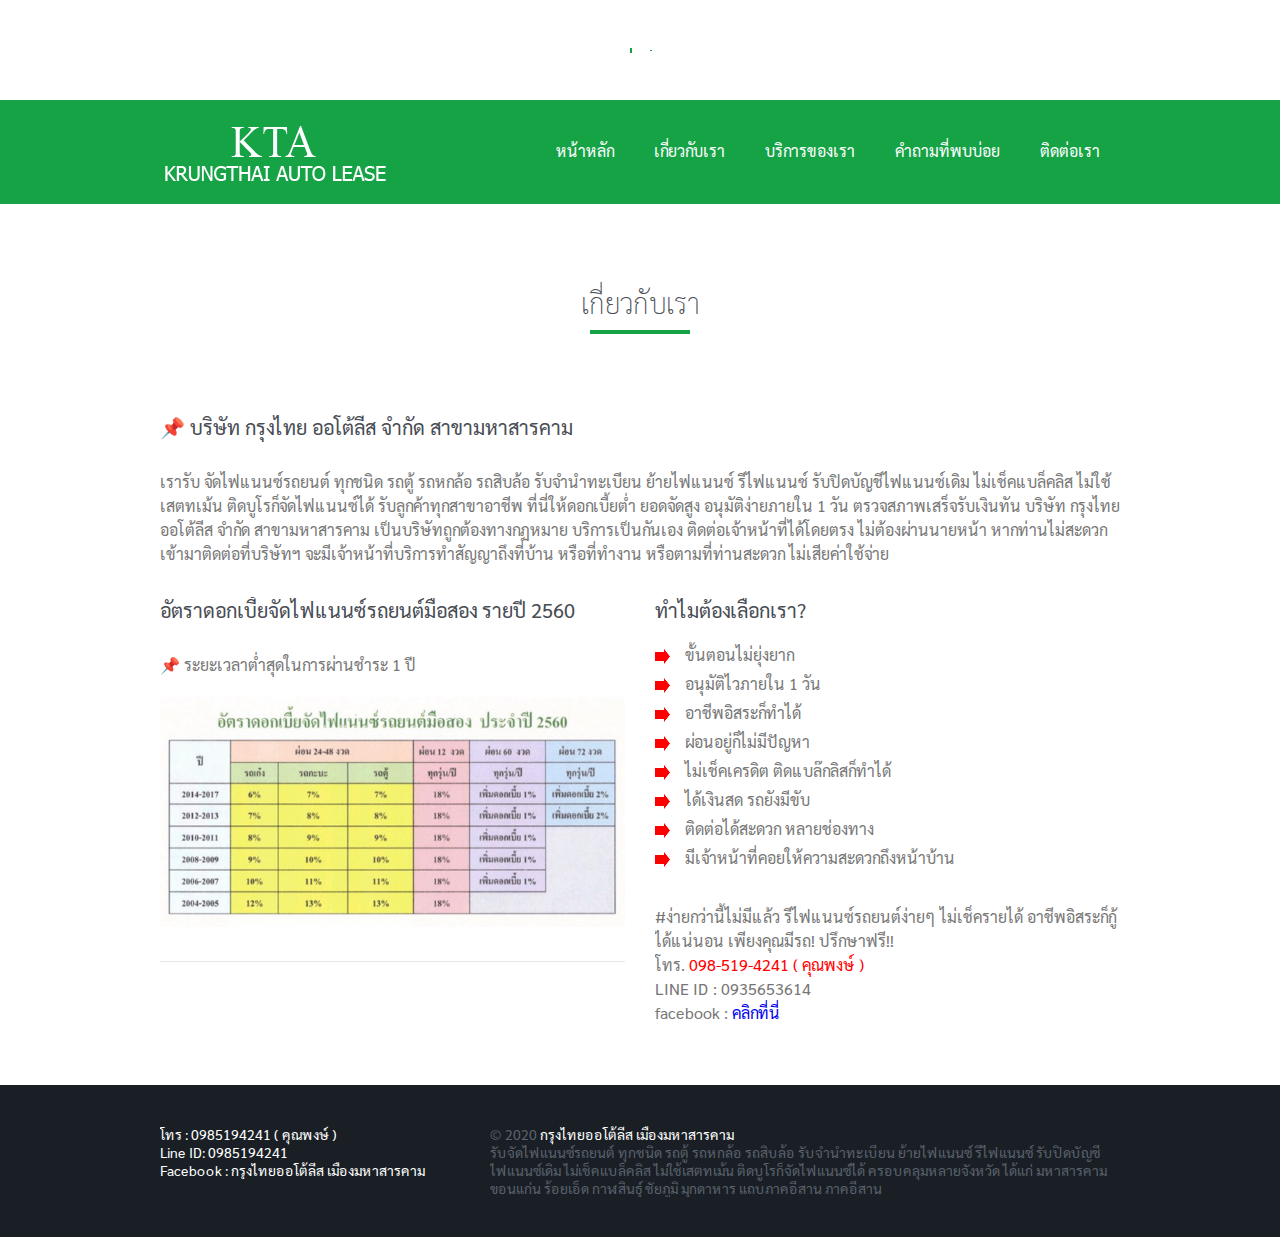
==== about.html @ 6da03898 "5" ====
<!DOCTYPE html PUBLIC "-//W3C//DTD XHTML 1.1//EN" "http://www.w3.org/TR/xhtml11/DTD/xhtml11.dtd">
<html xmlns="http://www.w3.org/1999/xhtml" xml:lang="en">

<meta http-equiv="content-type" content="text/html;charset=UTF-8" />
<!-- /Added by HTTrack -->

<head>

    <title>กรุงไทยออโต้ลีสมหาสารคาม</title>
    <meta http-equiv="content-type" content="text/html; charset=utf-8" />
    <meta name="format-detection" content="telephone=no" />
    <meta name="viewport" content="width=device-width, initial-scale=1, maximum-scale=1" />

    <link rel="stylesheet" type="text/css" href="style/superfish.css" />
    <link rel="stylesheet" type="text/css" href="style/nivo-slider.css" />
    <link rel="stylesheet" type="text/css" href="style/jquery.qtip.min.css" />
    <link rel="stylesheet" type="text/css" href="style/jquery-ui/jquery-ui.css" />
    <link rel="stylesheet" type="text/css" href="style/fancybox/jquery.fancybox.css" />
    <link rel="stylesheet" type="text/css" href="style/fancybox/helpers/jquery.fancybox-buttons.css" />

    <link rel="stylesheet" type="text/css" href="style/style.css" />
    <link rel="stylesheet" type="text/css"
        href="http://fonts.googleapis.com/css?family=Source+Sans+Pro:200,300,400,600,700,900,200italic,300italic,400italic,600italic,700italic,900italic" />
    <link rel="stylesheet" type="text/css"
        href="http://fonts.googleapis.com/css?family=Droid+Serif:400,400italic,700,700italic" />

    <link href="https://fonts.googleapis.com/css?family=Sarabun&display=swap" rel="stylesheet" />

    <link rel="stylesheet" type="text/css" media="screen and (max-width:959px)"
        href="style/responsive/width-0-959.css" />
    <link rel="stylesheet" type="text/css" media="screen and (max-width:767px)"
        href="style/responsive/width-0-767.css" />

    <link rel="stylesheet" type="text/css" media="screen and (min-width:480px) and (max-width:959px)"
        href="style/responsive/width-480-959.css" />
    <link rel="stylesheet" type="text/css" media="screen and (min-width:768px) and (max-width:959px)"
        href="style/responsive/width-768-959.css" />
    <link rel="stylesheet" type="text/css" media="screen and (min-width:480px) and (max-width:767px)"
        href="style/responsive/width-480-767.css" />
    <link rel="stylesheet" type="text/css" media="screen and (max-width:479px)"
        href="style/responsive/width-0-479.css" />

    <link rel="shortcut icon" href="image/3logo.png" />

    <script type="text/javascript" src="script/jquery.min.js"></script>
    <script type="text/javascript" src="script/jquery.migrate.min.js"></script>

    <script type="text/javascript">
        var optionTemplate = {
            "parallax": {
                "enable": 1
            },
            "animation": {
                "enable": 1
            },
            "googleMap": {
                "coordinates_lat": "53.276698",
                "coordinates_lng": "-6.12562"
            }
        };
    </script>
    <link rel="stylesheet" href="https://cdnjs.cloudflare.com/ajax/libs/font-awesome/4.7.0/css/font-awesome.min.css">

</head>

<body>

    <ul class="page-list">

        <li class="page-home" id="page-home">

            <div class="home-carousel-box preloader">

                <!-- Bar with logo and social icons -->
                <div class="home-carousel-bar">

                    <div class="main clear-fix">

                        <!-- Logo -->
                        <a href="#home" class="float-left">
                            <img src="image/logo.png" alt="" />
                        </a>
                    </div>

                </div>
                <ul class="home-carousel update-carousel-disable">
                    <li>
                        <div>
                            <a href="https://www.facebook.com/pongsanart"><img src="image/h3.png" alt="" /></a>
                        </div>
                    </li>
                    <li>
                        <div>
                            <a href="https://www.facebook.com/pongsanart"><img src="image/h4.png" alt="" /></a>
                        </div>
                    </li>
                </ul>

                <div class="home-carousel-pagination">
                    <div class="main">
                        <div class="pagination"></div>
                    </div>
                </div>
            </div>
            <div id="navigation-bar" class="clear-fix">
                <div class="main clear-fix">
                    <div class="logo">
                        <a href="#home">
                            <img src="image/logo.png" alt="" />
                        </a>
                    </div>
                    <div id="menu">
                        <div id="menu-selected"></div>
                        <ul class="sf-menu">
                            <li><a href="index.html">หน้าหลัก<span></span></a></li>
                            <li><a href="about.html">เกี่ยวกับเรา<span></span></a></li>
                            <li><a href="service.html">บริการของเรา<span></span></a></li>
                            <li><a href="question.html">คำถามที่พบบ่อย<span></span></a></li>
                            <li><a href="contact.html">ติดต่อเรา<span></span></a></li>
                        </ul>
                    </div>
                    <div id="menu-responsive" class="clear-fix">
                        <select>
                            <option value="index.html">หน้าหลัก</option>
                            <option value="about.html">เกี่ยวกับเรา</option>
                            <option value="service.html">บริการของเรา</option>
                            <option value="question.html">คำถามที่พบบ่อย</option>
                            <option value="contact.html">ติดต่อเรา</option>
                        </select>
                    </div>
                </div>

            </div>
        </li>


        <li class="page-portfolio " id="page-portfolio ">

            <div class="main ">

                <!-- Header -->
                <h2 class="underline ">
                    <span>เกี่ยวกับเรา</span>
                    <span></span>
                </h2>

                <h4 class="">📌 บริษัท กรุงไทย ออโต้ลีส จำกัด สาขามหาสารคาม</h4>
                <!-- /Header -->
                <p class="">เรารับ จัดไฟแนนซ์รถยนต์ ทุกชนิด รถตู้ รถหกล้อ รถสิบล้อ รับจำนำทะเบียน ย้ายไฟแนนซ์ รีไฟแนนซ์
                    รับปิดบัญชีไฟแนนซ์เดิม ไม่เช็คแบล็คลิส ไม่ใช้เสตทเม้น ติดบูโรก็จัดไฟแนนซ์ได้ รับลูกค้าทุกสาขาอาชีพ
                    ที่นี่ให้ดอกเบี้ยต่ำ ยอดจัดสูง อนุมัติง่ายภายใน 1 วัน ตรวจสภาพเสร็จรับเงินทัน
                    บริษัท กรุงไทย ออโต้ลีส จำกัด สาขามหาสารคาม เป็นบริษัทถูกต้องทางกฏหมาย บริการเป็นกันเอง
                    ติดต่อเจ้าหน้าที่ได้โดยตรง ไม่ต้องผ่านนายหน้า หากท่านไม่สะดวกเข้ามาติดต่อที่บริษัทฯ
                    จะมีเจ้าหน้าที่บริการทำสัญญาถึงที่บ้าน หรือที่ทำงาน หรือตามที่ท่านสะดวก ไม่เสียค่าใช้จ่าย</p>

                <br>

                <div class="layout-p-50x50 clear-fix">
                    <div class="column-left">
                        <h4 class="">อัตราดอกเบี้ยจัดไฟแนนซ์รถยนต์มือสอง รายปี 2560</h4>
                        <p class="">📌 ระยะเวลาต่ำสุดในการผ่านชำระ 1 ปี</p>
                        <!-- /Header -->

                        <div class="gallery clear-fix preloader ">
                            <!-- Portfolio list -->
                            <ul class="team-list clear-fix ">
                                <li>
                                    <div class="layout-p-33x66 clear-fix ">
                                        <img src="image/ratio.jpg">
                                    </div>
                                </li>


                            </ul>
                        </div>
                    </div>

                    <div class="column-right">

                        <h4>ทำไมต้องเลือกเรา?</h4>

                        <ul class="list list-4">
                            <li>
                                <div>ขั้นตอนไม่ยุ่งยาก</div>
                            </li>
                            <li>
                                <div>อนุมัติไวภายใน 1 วัน</div>
                            </li>
                            <li>
                                <div>อาชีพอิสระก็ทำได้ </div>
                            </li>
                            <li>
                                <div>ผ่อนอยู่ก็ไม่มีปัญหา</div>
                            </li>
                            <li>
                                <div>ไม่เช็คเครดิต ติดแบล๊กลิสก็ทำได้</div>
                            </li>
                            <li>
                                <div>ได้เงินสด รถยังมีขับ</div>
                            </li>
                            <li>
                                <div>ติดต่อได้สะดวก หลายช่องทาง </div>
                            </li>
                            <li>
                                <div> มีเจ้าหน้าที่คอยให้ความสะดวกถึงหน้าบ้าน</div>
                            </li>
                        </ul>
                        <p class="padding-top-30 padding-bottom-30">
                            #ง่ายกว่านี้ไม่มีแล้ว รีไฟแนนซ์รถยนต์ง่ายๆ ไม่เช็ครายได้ อาชีพอิสระก็กู้ได้แน่นอน
                            เพียงคุณมีรถ!
                            ปรึกษาฟรี!!
                            <br>โทร. <a href="">
                                <font color="red">098-519-4241 ( คุณพงษ์ )
                                </font>
                            </a>
                            <br>LINE ID : 0935653614
                            <br>facebook : <a href="https://www.facebook.com/pongsanart">คลิกที่นี่</a>

                        </p>



                    </div>
                </div>

            </div>




    </ul>
 
    <div class="footer">
        <div class="main">
            <div class="layout-p-33x66 clear-fix">
                <div class="column-left">
                    <a href="#">โทร : 0985194241 ( คุณพงษ์ )</a>
                    <br><a href="#">Line ID: 0985194241</a>
                    <br><a href="https://www.facebook.com/pongsanart">Facebook : กรุงไทยออโต้ลีส เมืองมหาสารคาม</a>
                </div>
                <div class="column-right">
                    &copy; 2020 <a href="#">กรุงไทยออโต้ลีส เมืองมหาสารคาม</a>
                    <br> รับจัดไฟแนนซ์รถยนต์ ทุกชนิด รถตู้ รถหกล้อ รถสิบล้อ รับจำนำทะเบียน ย้ายไฟแนนซ์ รีไฟแนนซ์
                    รับปิดบัญชีไฟแนนซ์เดิม ไม่เช็คแบล็คลิส ไม่ใช้เสตทเม้น ติดบูโรก็จัดไฟแนนซ์ได้ ครอบคลุมหลายจังหวัด ได้แก่ มหาสารคาม ขอนแก่น ร้อยเอ็ด กาฬสินธุ์ ชัยภูมิ มุกดาหาร แถบภาคอีสาน
                    ภาคอีสาน
                </div>
            </div>
        </div>
    </div>


    <script type="text/javascript " src="script/script.js "></script>
    <script type="text/javascript " src="script/superfish.js "></script>
    <script type="text/javascript " src="script/jquery.easing.js "></script>
    <script type="text/javascript " src="script/jquery-ui.min.js "></script>
    <script type="text/javascript " src="script/jquery.sticky.js "></script>
    <script type="text/javascript " src="script/jquery.blockUI.js "></script>
    <script type="text/javascript " src="script/jquery.timeago.js "></script>
    <script type="text/javascript " src="script/jquery.qtip.min.js "></script>
    <script type="text/javascript " src="script/jquery.parallax.js "></script>
    <script type="text/javascript " src="script/jquery.ba-bbq.min.js "></script>
    <script type="text/javascript " src="script/jquery.actual.min.js "></script>
    <script type="text/javascript " src="script/jquery.isotope.min.js "></script>
    <script type="text/javascript " src="script/jquery.linkify.min.js "></script>
    <script type="text/javascript " src="script/jquery.scrollTo.min.js "></script>
    <script type="text/javascript " src="script/jquery.waypoints.min.js "></script>
    <script type="text/javascript " src="script/jquery.touchSwipe.min.js "></script>
    <script type="text/javascript " src="script/jquery.elastic.source.js "></script>
    <script type="text/javascript " src="script/jquery.infieldlabel.min.js "></script>
    <script type="text/javascript " src="script/jquery.nivo.slider.pack.js "></script>
    <script type="text/javascript " src="script/jquery.carouFredSel.packed.js "></script>

    <script type="text/javascript " src="script/jquery.fancybox.js "></script>
    <script type="text/javascript " src="script/jquery.fancybox-media.js "></script>
    <script type="text/javascript " src="script/jquery.fancybox-buttons.js "></script>

    <script type="text/javascript " src="http://maps.google.com/maps/api/js "></script>

    <script type="text/javascript " src="script/template.class.js "></script>
    <script type="text/javascript " src="script/main.js "></script>
</body>

</html>
---- style/superfish.css ----
/*** ESSENTIAL STYLES ***/
.sf-menu, .sf-menu * {
	margin: 0;
	padding: 0;
	list-style: none;
}
.sf-menu li {
	position: relative;
}
.sf-menu ul {
	position: absolute;
	display: none;
	top: 100%;
	left: 0;
	z-index: 99;
}
.sf-menu > li {
	float: left;
}
.sf-menu li:hover > ul,
.sf-menu li.sfHover > ul {
	display: block;
}

.sf-menu a {
	display: block;
	position: relative;
}
.sf-menu ul ul {
	top: 0;
	left: 100%;
}


/*** DEMO SKIN ***/
.sf-menu {
	float: left;
	margin-bottom: 1em;
}
.sf-menu ul {
	box-shadow: 2px 2px 6px rgba(0,0,0,.2);
	min-width: 12em; /* allow long menu items to determine submenu width */
	*width: 12em; /* no auto sub width for IE7, see white-space comment below */
}
.sf-menu a {
	border-left: 1px solid #fff;
	border-top: 1px solid #dFeEFF; /* fallback colour must use full shorthand */
	border-top: 1px solid rgba(255,255,255,.5);
	padding: .75em 1em;
	text-decoration: none;
	zoom: 1; /* IE7 */
}
.sf-menu a {
	color: #13a;
}
.sf-menu li {
	background: #BDD2FF;
	white-space: nowrap; /* no need for Supersubs plugin */
	*white-space: normal; /* ...unless you support IE7 (let it wrap) */
	-webkit-transition: background .2s;
	transition: background .2s;
}
.sf-menu ul li {
	background: #AABDE6;
}
.sf-menu ul ul li {
	background: #9AAEDB;
}
.sf-menu li:hover,
.sf-menu li.sfHover {
	background: #CFDEFF;
	/* only transition out, not in */
	-webkit-transition: none;
	transition: none;
}

/*** arrows (for all except IE7) **/
.sf-arrows .sf-with-ul {
	padding-right: 2.5em;
	*padding-right: 1em; /* no CSS arrows for IE7 (lack pseudo-elements) */
}
/* styling for both css and generated arrows */
.sf-arrows .sf-with-ul:after {
	content: '';
	position: absolute;
	top: 50%;
	right: 1em;
	margin-top: -3px;
	height: 0;
	width: 0;
	/* order of following 3 rules important for fallbacks to work */
	border: 5px solid transparent;
	border-top-color: #dFeEFF; /* edit this to suit design (no rgba in IE8) */
	border-top-color: rgba(255,255,255,.5);
}
.sf-arrows > li > .sf-with-ul:focus:after,
.sf-arrows > li:hover > .sf-with-ul:after,
.sf-arrows > .sfHover > .sf-with-ul:after {
	border-top-color: white; /* IE8 fallback colour */
}
/* styling for right-facing arrows */
.sf-arrows ul .sf-with-ul:after {
	margin-top: -5px;
	margin-right: -3px;
	border-color: transparent;
	border-left-color: #dFeEFF; /* edit this to suit design (no rgba in IE8) */
	border-left-color: rgba(255,255,255,.5);
}
.sf-arrows ul li > .sf-with-ul:focus:after,
.sf-arrows ul li:hover > .sf-with-ul:after,
.sf-arrows ul .sfHover > .sf-with-ul:after {
	border-left-color: white;
}
---- style/style.css ----
html,
body,
div,
span,
applet,
object,
iframe,
h1,
h2,
h3,
h4,
h5,
h6,
p,
blockquote,
pre,
a,
abbr,
acronym,
address,
big,
cite,
code,
del,
dfn,
em,
img,
ins,
kbd,
q,
s,
samp,
small,
strike,
strong,
sub,
sup,
tt,
var,
b,
u,
i,
center,
dl,
dt,
dd,
ol,
ul,
li,
fieldset,
form,
label,
legend,
table,
caption,
tbody,
tfoot,
thead,
tr,
th,
td,
article,
aside,
canvas,
details,
embed,
figure,
figcaption,
footer,
header,
hgroup,
menu,
nav,
output,
ruby,
section,
summary,
time,
mark,
audio,
video {
    border: 0px;
    margin: 0px;
    padding: 0px;
    font-size: 100%;
    vertical-align: baseline;
}


/******************************************************************************/


/*	1. Base styles					                                             		       */


/******************************************************************************/

body {
    margin: 0px;
    padding: 0px;
}

body,
input,
textarea {
    color: #777777;
    font-size: 16px;
}

*:focus,
a,
textarea,
input {
    outline: none;
}

p {
    line-height: 150%;
    padding: 10px 0px 10px 0px;
}

br {
    clear: both;
    height: 10px;
    display: block;
}

img {
    height: auto;
    max-width: 100%;
}

a {
    text-decoration: none;
}

a:hover {
    text-decoration: underline;
}

.clear-fix:after {
    height: 0;
    clear: both;
    content: " ";
    font-size: 0;
    min-height: 0;
    display: block;
    visibility: hidden;
}

* html .clear-fix {
    zoom: 1;
}

*:first-child+html .clear-fix {
    zoom: 1;
}

.box-center {
    margin-left: auto;
    margin-right: auto;
}

.float-left {
    float: left !important;
}

.float-right {
    float: right !important;
}

.margin-top-0 {
    margin-top: 0px !important;
}

.margin-top-10 {
    margin-top: 10px !important;
}

.margin-top-20 {
    margin-top: 20px !important;
}

.margin-top-30 {
    margin-top: 30px !important;
}

.margin-top-40 {
    margin-top: 40px !important;
}

.margin-top-50 {
    margin-top: 50px !important;
}

.margin-top-60 {
    margin-top: 60px !important;
}

.margin-top-70 {
    margin-top: 70px !important;
}

.margin-top-80 {
    margin-top: 80px !important;
}

.margin-bottom-0 {
    margin-bottom: 0px !important;
}

.margin-bottom-10 {
    margin-bottom: 10px !important;
}

.margin-bottom-20 {
    margin-bottom: 20px !important;
}

.margin-bottom-30 {
    margin-bottom: 30px !important;
}

.margin-bottom-40 {
    margin-bottom: 40px !important;
}

.margin-bottom-50 {
    margin-bottom: 50px !important;
}

.margin-bottom-60 {
    margin-bottom: 60px !important;
}

.margin-bottom-70 {
    margin-bottom: 70px !important;
}

.margin-bottom-80 {
    margin-bottom: 80px !important;
}

.padding-top-0 {
    padding-top: 0px !important;
}

.padding-top-10 {
    padding-top: 10px !important;
}

.padding-top-20 {
    padding-top: 20px !important;
}

.padding-top-30 {
    padding-top: 30px !important;
}

.padding-top-40 {
    padding-top: 40px !important;
}

.padding-top-50 {
    padding-top: 50px !important;
}

.padding-top-60 {
    padding-top: 60px !important;
}

.padding-top-70 {
    padding-top: 70px !important;
}

.padding-top-80 {
    padding-top: 80px !important;
}

.padding-bottom-0 {
    padding-bottom: 0px !important;
}

.padding-bottom-10 {
    padding-bottom: 10px !important;
}

.padding-bottom-20 {
    padding-bottom: 20px !important;
}

.padding-bottom-30 {
    padding-bottom: 30px !important;
}

.padding-bottom-40 {
    padding-bottom: 40px !important;
}

.padding-bottom-50 {
    padding-bottom: 50px !important;
}

.padding-bottom-60 {
    padding-bottom: 60px !important;
}

.padding-bottom-70 {
    padding-bottom: 70px !important;
}

.padding-bottom-80 {
    padding-bottom: 80px !important;
}

.fancybox-overlay {
    z-index: 99999;
}


/******************************************************************************/


/*	2. Layouts																  */


/******************************************************************************/

.layout-p-100>.column-left,
.layout-p-50x50>.column-left,
.layout-p-50x50>.column-right,
.layout-p-33x33x33>.column-left,
.layout-p-33x33x33>.column-right,
.layout-p-33x33x33>.column-center,
.layout-p-25x25x25x25>.column-left,
.layout-p-25x25x25x25>.column-center-left,
.layout-p-25x25x25x25>.column-center-right,
.layout-p-25x25x25x25>.column-right,
.layout-p-66x33>.column-left,
.layout-p-66x33>.column-right,
.layout-p-33x66>.column-left,
.layout-p-33x66>.column-right {
    overflow: hidden;
    margin-bottom: 30px;
}


/**************************************************************************/


/*	Layout 100 (in percentage)											  */


/**************************************************************************/

.layout-p-100 {}

.layout-p-100>.column-left {
    width: 100%;
    clear: both;
    float: left;
}


/**************************************************************************/


/*	Layout 50x50 (in percentage)								          */


/**************************************************************************/

.layout-p-50x50 {}

.layout-p-50x50>.column-left {
    clear: both;
    float: left;
}

.layout-p-50x50>.column-right {
    float: right;
}

.layout-p-50x50>.column-left,
.layout-p-50x50>.column-right {
    width: 48.4848%;
}

.gallery-list.layout-p-50x50>.column-left,
.gallery-list.layout-p-50x50>.column-right {
    width: 50%;
    margin: 0px;
}


/**************************************************************************/


/*	Layout 33x33x33 (in percentage)							              */


/**************************************************************************/

.layout-p-33x33x33 {}

.layout-p-33x33x33>.column-left {
    clear: both;
}

.layout-p-33x33x33>.column-left,
.layout-p-33x33x33>.column-center {
    float: left;
    margin-right: 3.0303%;
}

.layout-p-33x33x33>.column-right {
    float: right;
}

.layout-p-33x33x33>.column-left,
.layout-p-33x33x33>.column-right,
.layout-p-33x33x33>.column-center {
    width: 31.3131%;
}

.gallery-list.layout-p-33x33x33>.column-left,
.gallery-list.layout-p-33x33x33>.column-center,
.gallery-list.layout-p-33x33x33>.column-right {
    width: 33.333%;
    margin: 0px;
}


/**************************************************************************/


/*	Layout 25x25x25x25 (in percentage)						              */


/**************************************************************************/

.layout-p-25x25x25x25 {}

.layout-p-25x25x25x25>.column-left {
    clear: both;
}

.layout-p-25x25x25x25>.column-left,
.layout-p-25x25x25x25>.column-center-left,
.layout-p-25x25x25x25>.column-center-right {
    float: left;
    margin-right: 3.0303%;
}

.layout-p-25x25x25x25>.column-right {
    float: right;
}

.layout-p-25x25x25x25>.column-left,
.layout-p-25x25x25x25>.column-center-left,
.layout-p-25x25x25x25>.column-center-right,
.layout-p-25x25x25x25>.column-right {
    width: 22.7272%;
}

.gallery-list.layout-p-25x25x25x25>.column-left,
.gallery-list.layout-p-25x25x25x25>.column-center-left,
.gallery-list.layout-p-25x25x25x25>.column-center-right,
.gallery-list.layout-p-25x25x25x25>.column-right {
    width: 25%;
    margin: 0px;
}


/**************************************************************************/


/*	Layout 20x20x20x20x20 (in percentage)						          */


/**************************************************************************/

.layout-p-20x20x20x20x20 {}

.layout-p-20x20x20x20x20>.column-left {
    clear: both;
}

.layout-p-20x20x20x20x20>.column-left,
.layout-p-20x20x20x20x20>.column-center-left,
.layout-p-20x20x20x20x20>.column-center,
.layout-p-20x20x20x20x20>.column-center-right {
    float: left;
    margin-right: 1.0101%;
}

.layout-p-20x20x20x20x20>.column-right {
    float: right;
}

.layout-p-20x20x20x20x20>.column-left,
.layout-p-20x20x20x20x20>.column-center-left,
.layout-p-20x20x20x20x20>.column-center,
.layout-p-20x20x20x20x20>.column-center-right,
.layout-p-20x20x20x20x20>.column-right {
    width: 19.1919%;
    overflow: hidden;
    margin-bottom: 10px;
}

.gallery-list.layout-p-20x20x20x20x20>.column-left,
.gallery-list.layout-p-20x20x20x20x20>.column-center-left,
.gallery-list.layout-p-20x20x20x20x20>.column-center,
.gallery-list.layout-p-20x20x20x20x20>.column-center-right,
.gallery-list.layout-p-20x20x20x20x20>.column-right {
    width: 20%;
    margin: 0px;
}


/**************************************************************************/


/*	Layout 66x33 (in percentage)								          */


/**************************************************************************/

.layout-p-66x33 {}

.layout-p-66x33>.column-left {
    width: 65.6565%;
    clear: both;
    float: left;
}

.layout-p-66x33>.column-right {
    width: 31.3131%;
    float: right;
}


/**************************************************************************/


/*	Layout 33x66 (in percentage)								          */


/**************************************************************************/

.layout-p-33x66 {}

.layout-p-33x66>.column-left {
    width: 31.3131313131%;
    clear: both;
    float: left;
}

.layout-p-33x66>.column-right {
    width: 65.6565%;
    float: right;
}


/******************************************************************************/


/*	3. Colors																  */


/******************************************************************************/


/**************************************************************************/


/*	Colors / Font color													  */


/**************************************************************************/

h1,
h2,
h3,
h4,
h5,
h6,
h1 a,
h2 a,
h3 a,
h4 a,
h5 a,
h6 a,
ul.filter-list li a:hover,
ul.filter-list li a.selected {
    color: #484C54;
}

.occupation-name,
ul.filter-list li a,
ul.pricing-list>li>div>span,
ul.page-list>li.page-services p.subheader {
    color: #B9B8B7;
}

ul.pricing-list>li>div>h2 {
    color: #15A346;
}

form input,
form label,
form textarea,
div.blog a,
div.blog h1 *,
div.blog h2 *,
div.blog h3 *,
div.blog h4 *,
div.blog h5 *,
div.blog h6 *,
div.footer a,
div.post-date-box *,
div.post-date-box h3,
div.post-date-box h4,
div.post-date-box span,
div.section-background,
div.section-background *,
div.image div.image-description *,
div.footer ul.footer-menu li a:hover,
div.twitter-user-timeline ul.quotation-list li span.quotation-list-text a,
div.twitter-user-timeline ul.quotation-list li span.quotation-list-author,
div.home-carousel-title-box a,
ul.post-list h4,
ul.post-list h4 a,
ul.quotation-list li *,
ul.blog-pagination li a:hover,
ul.blog-pagination li a.selected,
ul.widget-category-list li a:hover,
ul.widget-category-list li a.selected,
ul.page-list>li.page-contact h2,
ul.page-list>li.page-contact p.subheader,
ul.pricing-list>li>div>a.pricing-list-button,
ul.team-list>li div.image div.image-description span.team-position,
.ui-accordion.template-accordion>li>div.ui-accordion-header.ui-accordion-header-active>h5>a,
#menu-responsive-list a,
#navigation-bar #menu ul li a,
#respond * {
    color: #FFFFFF;
}

a.button-browse,
ul.post-list p,
ul.blog-pagination li a,
ul.page-list>li.page-contact,
div.blog,
div.blog *,
div.twitter-user-timeline ul.quotation-list li span.quotation-list-text {
    color: #C2C7CC;
}

div.twitter-user-timeline ul.quotation-list li span.quotation-list-datetime {
    color: #828D99;
}

div.footer,
div.footer ul.footer-menu li a {
    color: #59626D;
}

#navigation-bar #menu-responsive>select,
.fancybox-title.fancybox-title-inside-wrap {
    color: #888888;
}

div.post-comment-count-box h3,
div.post-comment-count-box h4,
div.post-comment-count-box span {
    color: #484C54;
}

div.post-info-bar,
div.post-info-bar *,
div.post-info-bar a {
    color: #828D99;
}


/**************************************************************************/


/*	Colors / Background color											  */


/**************************************************************************/

form,
h2.underline>span+span,
h2.underline a>span+span,
h4.underline>span+span,
h4.underline a>span+span,
h5.underline>span+span,
h5.underline a>span+span,
div.post-date-box,
div.image div.image-description,
ul.skill-list li span.progress-bar>span,
ul.pricing-list>li>div>a.pricing-list-button,
ul.social-list.social-list-style-1 li a,
ul.social-list.social-list-style-2 li a:hover,
ul.feature-list.feature-list-style-1 li span.icon,
.ui-accordion.template-accordion>li>div.ui-accordion-header.ui-accordion-header-active>h5>a,
#navigation-bar,
#menu-responsive-list {
    background-color: #15A346;
}

div.blog,
div.post,
body.blog,
div.section-background-color-2,
div.image:hover div.image-description,
.field-box-button:hover,
ul.page-list>li.page-blog,
ul.pricing-list>li>div>a.pricing-list-button:hover,
ul.social-list.social-list-style-1 li a:hover {
    background-color: #2C343D;
}

div.pagination a:hover,
div.pagination a.active,
div.pagination a.selected,
div.post-comment-count-box,
span.progress-bar>span,
span.progress-bar>span+span {
    background-color: #FFFFFF;
}

div.footer {
    background-color: #1A1F25;
}

.field-box,
#navigation-bar #menu #menu-selected,
#menu-responsive-list li a,
#navigation-bar #menu>ul>li ul {
    background-color: #139641;
}

div.section-background-color-1,
ul.skill-list li span.progress-bar>span+span {
    background-color: #F7F7F2;
}

div.post div.post-list-content,
ul.post-list li div.post-list-content,
ul.social-list.social-list-style-2 li a,
ul.feature-list.feature-list-style-3 li span.icon,
#comments #comments-list ul li div.comment-avatar,
#comments #comments-list ul li div.comment-content {
    background-color: #3B444E;
}

#navigation-bar #menu>ul>li ul>li>a:hover {
    background-color: #107E36;
}

div.pagination a {
    background-color: transparent;
}

div.pagination.pagination-pricing-list a:hover,
div.pagination.pagination-pricing-list a.active,
div.pagination.pagination-pricing-list a.selected {
    background-color: #2C343D;
}


/**************************************************************************/


/*	Colors / Border color												  */


/**************************************************************************/

ul.pricing-list>li>div,
ul.pricing-list>li>div>h4,
ul.pricing-list>li>div>ul.pricing-list-features>li {
    border-color: #E9E9E3;
}

a.button-browse:hover,
ul.filter-list li a:hover,
ul.filter-list li a.selected,
ul.blog-pagination li a:hover,
ul.blog-pagination li a.selected,
.ui-accordion.template-accordion>li>div.ui-accordion-header.ui-accordion-header-active>h5>a,
.ui-accordion.template-accordion>li>div.ui-accordion-header.ui-accordion-header-active.ui-state-hover>h5>a {
    border-color: #15A346;
}

div.pagination a:hover,
div.pagination a.active,
div.pagination a.selected,
div.home-carousel-title-box>.main>a>span,
ul.social-list.social-list-style-3 li a {
    border-color: #FFFFFF;
}

ul.team-list>li,
ul.filter-list li a,
.ui-accordion.template-accordion>li>div.ui-accordion-header>h5>a {
    border-color: #E9E9E3;
}

a.button-browse,
ul.blog-pagination li a,
ul.widget-category-list li a {
    border-color: #3B444E;
}

#navigation-bar #menu>ul>li>a>span {
    border-color: #139641;
}

ul.pricing-list>li:hover>div,
.ui-accordion.template-accordion>li>div.ui-accordion-header.ui-state-hover>h5>a {
    border-color: #77C268;
}

div.pagination a,
div.home-carousel-title-box>.main>a:hover>span,
ul.social-list.social-list-style-3 li a:hover {
    border-color: rgba(255, 255, 255, 0.4);
}

div.pagination.pagination-pricing-list a {
    border-color: #E9E9E3;
}

div.pagination.pagination-pricing-list a:hover,
div.pagination.pagination-pricing-list a.active,
div.pagination.pagination-pricing-list a.selected {
    border-color: #2C343D;
}


/******************************************************************************/


/*	4. Fonts																  */


/******************************************************************************/

body,
input,
textarea {
    font-family: 'Sarabun', sans-serif;
}

p.subheader,
.occupation-name,
ul.team-list>li span.team-position,
ul.quotation-list li span.quotation-list-text,
ul.quotation-list li span.quotation-list-datetime,
ul.quotation-list li span.quotation-list-occupation,
div.image div.image-description span,
div.home-carousel-title-box>.main>a>span>span+span {
    font-family: 'Sarabun', sans-serif;
}


/******************************************************************************/


/*	5. Headers																  */


/******************************************************************************/

h1,
h2,
h3,
h4,
h5,
h6,
h1 a,
h2 a,
h3 a,
h4 a,
h5 a,
h6 a {
    margin: 0px;
    padding: 0px;
    font-weight: 400;
    line-height: 130%;
}

h1,
h1 a,
h2,
h2 a {
    text-transform: uppercase;
}

h1,
h1 a {
    font-size: 72px;
    font-weight: 700;
}

h2,
h2 a {
    font-size: 28px;
    font-weight: 100;
    margin-bottom: 80px;
}

h3,
h3 a {
    font-size: 42px;
    font-weight: 300;
}

h4,
h4 a {
    font-size: 20px;
    margin-bottom: 20px;
}

h5,
h5 a {
    font-size: 20px;
}

h6,
h6 a {
    font-size: 18px;
}

h2.underline,
h2.underline a {
    text-align: center;
}

h2.underline>span+span,
h2.underline a>span+span {
    height: 4px;
    width: 100px;
    display: block;
    margin-top: 10px;
    margin-left: auto;
    margin-right: auto;
}

h3.underline>span+span,
h3.underline a>span+span {
    height: 2px;
    width: 100px;
    display: block;
}

h4.underline>span+span,
h4.underline a>span+span {
    height: 2px;
    width: 100px;
    display: block;
    margin-top: 15px;
}

h5.underline>span+span,
h5.underline a>span+span {
    height: 2px;
    width: 60px;
    display: block;
    margin-top: 15px;
    margin-bottom: 35px;
}


/******************************************************************************/


/*	6. Main container														  */


/******************************************************************************/

.main {
    width: 960px;
    margin-left: auto;
    margin-right: auto;
}


/******************************************************************************/


/*	7. Page list												              */


/******************************************************************************/

ul.page-list {
    margin: 0px;
    padding: 0px;
    list-style-type: none;
}

ul.page-list>li {
    padding: 80px 0px 0px 0px;
}


/**************************************************************************/


/*	Page list / Page home									              */


/**************************************************************************/

ul.page-list>li.page-home {
    padding: 0px;
}


/**************************************************************************/


/*	Page list / Page about									              */


/**************************************************************************/

ul.page-list>li.page-about {}


/**************************************************************************/


/*	Page list / Page services									          */


/**************************************************************************/

ul.page-list>li.page-services {}


/**************************************************************************/


/*	Page list / Page portfolio								              */


/**************************************************************************/

ul.page-list>li.page-portfolio {}


/**************************************************************************/


/*	Page list / Page team									              */


/**************************************************************************/

ul.page-list>li.page-team {
    padding-bottom: 80px;
}


/**************************************************************************/


/*	Page list / Page team									              */


/**************************************************************************/

ul.page-list>li.page-blog {
    padding-top: 0px;
}


/**************************************************************************/


/*	Page list / Page pricing									         */


/**************************************************************************/

ul.page-list>li.page-pricing-plans {}


/**************************************************************************/


/*	Page list / Page team									              */


/**************************************************************************/

ul.page-list>li.page-contact {
    padding-top: 0px;
}


/******************************************************************************/


/*	8. Parallax backgrounds										              */


/******************************************************************************/

div.section-background {
    margin-top: 80px;
    padding: 60px 0px 80px 0px;
    background-position: 50% 50%;
    background-repeat: no-repeat;
}

div.section-background-1 *,
div.section-background-2 * {
    text-align: center;
}

div.section-background-1 {
    margin-top: 50px;
    background-image: url('../_sample/section_background/image_01.jpg');
}

div.section-background-2 {
    margin-top: 40px;
    background-image: url('../_sample/section_background/image_02.jpg');
}

div.section-background-3 {
    margin-top: 40px;
    background-image: url('../_sample/section_background/image_03.jpg');
}

div.section-background-color {
    padding: 80px 0px 50px 0px;
}

div.section-background-color-1 {}

div.section-background-color-2 {}


/******************************************************************************/


/*	9. Navigation bar											              */


/******************************************************************************/

#navigation-bar {
    opacity: 1;
    width: 100%;
    margin-top: 0px;
    position: relative;
}

#navigation-bar-sticky-wrapper {
    z-index: 99999;
    position: relative;
}


/**************************************************************************/


/*	Navigation bar / Logo									              */


/**************************************************************************/

#navigation-bar div.logo {
    float: left;
    padding-top: 25px;
}

#navigation-bar div.logo a {
    display: block;
}


/**************************************************************************/


/*	Navigation bar / Menu									              */


/**************************************************************************/

#navigation-bar #menu {
    float: right;
    position: relative;
}


/**********************************************************************/


/*	Navigation bar / Menu / Menu list							      */


/**********************************************************************/

#navigation-bar #menu ul {
    margin: 0px;
    padding: 0px;
    list-style-type: none;
}

#navigation-bar #menu ul li {
    border: none;
    background: none;
}

#navigation-bar #menu>ul>li {
    float: left;
}

#navigation-bar #menu ul li a {
    border: none;
}

#navigation-bar #menu>ul>li>a {
    z-index: 2;
    display: block;
    font-size: 16px;
    position: relative;
    text-transform: uppercase;
    padding: 40px 20px 40px 20px;
}

#navigation-bar #menu ul li a:hover {
    text-decoration: none;
}

#navigation-bar #menu>ul>li>a>span {
    width: 0;
    top: 2px;
    left: 55%;
    height: 0px;
    display: block;
    position: relative;
    border-style: solid;
    border-width: 0px 0px 3px 0px;
}

#navigation-bar #menu>ul>li>a:hover>span {
    left: -5%;
    width: 110%;
}

#navigation-bar #menu>ul>li>a>span,
#navigation-bar #menu>ul>li>a:hover>span {
    transition: all 0.3s ease-in-out;
    -o-transition: all 0.3s ease-in-out;
    -ms-transition: all 0.3s ease-in-out;
    -moz-transition: all 0.3s ease-in-out;
    -webkit-transition: all 0.3s ease-in-out;
}

#navigation-bar #menu>ul>li ul {
    box-shadow: none;
}

#navigation-bar #menu>ul>li ul>li {}

#navigation-bar #menu>ul>li ul>li>a {
    display: block;
    font-size: 13px;
    text-transform: uppercase;
    padding: 15px 20px 15px 20px;
}


/**********************************************************************/


/*	Navigation bar / Menu / Menu hover							      */


/**********************************************************************/

#navigation-bar #menu #menu-selected {
    top: 0px;
    left: 0px;
    width: 0px;
    z-index: 1;
    height: 100%;
    position: absolute;
}


/**************************************************************************/


/*	Navigation bar / Menu responsive							          */


/**************************************************************************/

#navigation-bar #menu-responsive {
    width: 50%;
    float: right;
    display: none;
    padding-top: 15px;
}

#navigation-bar #menu-responsive>select {
    width: 100%;
    border: none;
    padding: 10px;
    cursor: pointer;
    font-size: 12px;
    text-transform: uppercase;
}


/******************************************************************************/


/*	10. Nivo slider					                                          */


/******************************************************************************/

.nivo-slider-box {
    position: relative;
}

.nivo-slider-box .pagination {
    left: 50%;
    z-index: 99;
    bottom: 30px;
    padding: 0px;
    margin-top: 0px;
    position: absolute;
    margin-left: -140px;
}


/******************************************************************************/


/*	11. Subheaders															  */


/******************************************************************************/

p.subheader {
    font-size: 20px;
    font-style: italic;
}


/******************************************************************************/


/*	12. Occupation name														  */


/******************************************************************************/

.occupation-name {
    display: block;
    font-size: 16px;
    font-style: italic;
}


/******************************************************************************/


/*	13. Home carousel														  */


/******************************************************************************/

div.home-carousel-box {
    overflow: hidden;
    position: relative;
}


/**************************************************************************/


/*	Home carousel / Bar													  */


/**************************************************************************/

div.home-carousel-bar {
    top: 40px;
    z-index: 99;
    width: 100%;
    text-align: center;
    position: absolute;
}

div.home-carousel-bar>.main>a {
    margin-top: 12px;
}


/**************************************************************************/


/*	Home carousel / Slides												  */


/**************************************************************************/

ul.home-carousel {
    margin: 0px;
    padding: 0px;
    list-style-type: none;
}

ul.home-carousel li {
    float: left;
    width: 100%;
}

ul.home-carousel li>div {
    width: 100%;
    height: 100%;
    position: relative;
}

ul.home-carousel li img {
    display: block;
    position: relative;
}


/**********************************************************************/


/*	Home carousel / Slides / Title box								  */


/**********************************************************************/

div.home-carousel-title-box,
div.home-carousel-title-box a,
div.home-carousel-title-box span {
    display: block;
    text-align: center;
}

div.home-carousel-title-box {
    top: 33%;
    left: 50%;
    position: absolute;
}

div.home-carousel-title-box>.main {
    margin-left: -50%;
    position: relative;
}

div.home-carousel-title-box>.main>a {}

div.home-carousel-title-box>.main>a:hover {
    text-decoration: none;
}

div.home-carousel-title-box>.main>a>span {
    padding: 50px;
    border-width: 6px;
    border-style: solid;
}

div.home-carousel-title-box>.main>a>span>span,
div.home-carousel-title-box>.main>a>span>span+span {
    line-height: 1;
}

div.home-carousel-title-box>.main>a>span>span {
    font-size: 72px;
    font-weight: 700;
    text-transform: uppercase;
}

div.home-carousel-title-box>.main>a>span>span+span {
    font-size: 20px;
    margin-top: 20px;
    line-height: 130%;
    font-style: italic;
    font-weight: normal;
    text-transform: none;
}


/**************************************************************************/


/*	Home carousel / Pagination											  */


/**************************************************************************/

div.home-carousel-pagination {
    z-index: 2;
    width: 100%;
    bottom: 50px;
    position: absolute;
}

div.home-carousel-pagination div.pagination {
    margin-top: 0px;
}


/******************************************************************************/


/*	14. Google maps															  */


/******************************************************************************/

#googleMap {
    width: 100%;
    height: 440px;
}

#googleMap img {
    max-width: none;
}


/******************************************************************************/


/*	15. Qtip																  */


/******************************************************************************/

.qtip {
    border: none;
    outline: none;
    max-width: 300px;
    box-shadow: none;
}

.qtip-error .qtip-content,
.qtip-success .qtip-content,
.qtip-pricing-list .qtip-content {
    color: #FFFFFF;
    font-size: 14px;
    line-height: 150%;
}

.qtip-error .qtip-content {
    background: #FF9600;
    border-color: #FF9600;
}

.qtip-success .qtip-content {
    background: #67CC2A;
    border-color: #67CC2A;
}

.qtip-pricing-list .qtip-content {
    font-weight: bold;
    background: #77C268;
    border-color: #77C268;
    text-transform: uppercase;
}

.qtip-content {
    padding: 10px 20px 10px 20px;
}

.qtip-shadow {
    -webkit-box-shadow: none;
    -moz-box-shadow: none;
    box-shadow: none;
}


/******************************************************************************/


/*	16. List																  */


/******************************************************************************/

ul.list {
    margin: 0px;
    padding: 0px;
    list-style-type: none;
}

ul.list li {
    line-height: 150%;
    margin-bottom: 5px;
}

ul.list li>div {
    padding-left: 30px;
    background-repeat: no-repeat;
    background-position: left 6px;
}

ul.list.list-1 li>div {
    background-image: url('../image/icon_bullet/01.png');
}

ul.list.list-2 li>div {
    background-image: url('../image/icon_bullet/02.png');
}

ul.list.list-3 li>div {
    background-image: url('../image/icon_bullet/03.png');
}
ul.list.list-4 li>div {
    background-image: url('../image/icon_bullet/04.png');
}



/******************************************************************************/


/*	17. Pricing list														  */


/******************************************************************************/

ul.pricing-list {
    margin: 0px;
    padding: 0px;
    list-style-type: none;
}

ul.pricing-list>li {}

ul.pricing-list>li>div {
    padding: 15px;
    border-width: 5px;
    border-style: solid;
}

ul.pricing-list>li>div * {
    text-align: center;
}


/**************************************************************/


/*	Pricing list / Plan name							      */


/**************************************************************/

ul.pricing-list>li>div>h4 {
    margin-bottom: 0px;
    border-style: solid;
    padding-bottom: 15px;
    border-width: 0px 0px 1px 0px;
}


/**************************************************************/


/*	Pricing list / Price							          */


/**************************************************************/

ul.pricing-list>li>div>h2 {
    font-weight: 700;
    margin-top: 20px;
    margin-bottom: 0px;
}


/**************************************************************/


/*	Pricing list / Text								          */


/**************************************************************/

ul.pricing-list>li>div>p {
    padding: 20px 0px 20px 0px;
}


/**************************************************************/


/*	Pricing list / "Per month" label						  */


/*	Pricing list / Button							          */


/**************************************************************/

ul.pricing-list>li>div>span,
ul.pricing-list>li>div>a.pricing-list-button {
    display: block;
}

ul.pricing-list>li>div>a.pricing-list-button {
    padding: 15px;
    margin-top: 20px;
    text-decoration: none;
    text-transform: uppercase;
}


/**************************************************************/


/*	Pricing list / Features							          */


/**************************************************************/

ul.pricing-list>li>div>ul.pricing-list-features {}

ul.pricing-list>li>div>ul.pricing-list-features>li {
    margin-top: -1px;
    border-style: solid;
    padding: 18px 0px 18px 0px;
    border-width: 1px 0px 1px 0px;
}

ul.pricing-list>li>div>ul.pricing-list-features>li:first-child {
    margin-top: 0px;
}


/**************************************************************/


/*	Pricing list / Tooltip							         */


/**************************************************************/

ul.pricing-list>li>div>div.pricing-list-tooltip {
    display: none;
}


/******************************************************************************/


/*	18. Pagination					                                          */


/******************************************************************************/

div.pagination {
    width: 280px;
    margin-top: 40px;
    margin-left: auto;
    margin-right: auto;
}

div.pagination a {
    float: left;
    height: 3px;
    font-size: 0px;
    display: block;
    margin-right: 1%;
    border-style: solid;
    border-width: 0px 0px 2px 0px;
}

ul.blog-pagination {
    float: right;
    margin: 0px;
    padding: 0px;
    list-style-type: none;
}

ul.blog-pagination li {
    float: left;
    margin-left: 10px;
    margin-bottom: 10px;
}

ul.blog-pagination li:first-child {
    margin-left: 0px;
}

ul.blog-pagination li a {
    display: block;
    font-size: 13px;
    border-width: 2px;
    border-style: solid;
    padding: 10px 15px 10px 15px;
}

ul.blog-pagination li a:hover,
ul.blog-pagination li a.selected {
    text-decoration: none;
}


/******************************************************************************/


/*	19. Twitter user timeline		                                          */


/******************************************************************************/

div.twitter-user-timeline {
    background-color: #3B444E;
}

div.twitter-user-timeline .main {
    z-index: 1;
    min-height: 100px;
    position: relative;
    padding-top: 80px;
    padding-bottom: 80px;
}


/**********************************************************************/


/*	Twitter user timeline / Background								  */


/**********************************************************************/

div.twitter-user-timeline .main div.twitter-user-timeline-background {
    bottom: 0;
    z-index: 0;
    left: -160px;
    width: 400px;
    height: 230px;
    position: absolute;
    background-repeat: no-repeat;
    background-position: 0px 0px;
    ;
    background-image: url('../image/twitter_background.png');
}

div.twitter-user-timeline .main div.twitter-user-timeline-list {
    z-index: 2;
    position: relative;
}

div.twitter-user-timeline .main div.twitter-user-timeline-list div.pagination {
    margin-top: 70px;
}

div.twitter-user-timeline .main div.twitter-user-timeline-list .caroufredsel_wrapper,
div.twitter-user-timeline .main div.twitter-user-timeline-list .caroufredsel_wrapper ul {
    width: 100% !important;
}


/******************************************************************************/


/*	20. Quotation list														  */


/******************************************************************************/

div.quotation-list-wrapper .caroufredsel_wrapper,
div.quotation-list-wrapper .caroufredsel_wrapper ul {
    width: 100% !important;
}

ul.quotation-list {
    margin: 0px;
    padding: 0px;
    list-style-type: none;
}


/**************************************************************************/


/*	Quotation list / List element								          */


/**************************************************************************/

ul.quotation-list li {}

ul.quotation-list li span {
    display: block;
}


/**********************************************************************/


/*	Quotation list / List element / I							      */


/**********************************************************************/

ul.quotation-list li span.quotation-list-icon-up,
ul.quotation-list li span.quotation-list-icon-dn {
    height: 31px;
    background-repeat: no-repeat;
    background-image: url('../image/icon_quote.png');
}

ul.quotation-list li span.quotation-list-icon-up {
    background-position: center left;
}

ul.quotation-list li span.quotation-list-icon-dn {
    background-position: center right;
}


/**********************************************************************/


/*	Quotation list / List element / Text						      */


/**********************************************************************/

ul.quotation-list li span.quotation-list-text {
    font-size: 22px;
    font-weight: 400;
    line-height: 150%;
    font-style: italic;
    margin: 10px 0px 10px 0px;
}


/**********************************************************************/


/*	Quotation list / List element / Author							  */


/**********************************************************************/

ul.quotation-list li span.quotation-list-author {
    font-size: 20px;
    margin-top: 10px;
}


/**********************************************************************/


/*	Quotation list / List element / Date&Time						  */


/*	Quotation list / List element / Occypation	    				  */


/**********************************************************************/

ul.quotation-list li span.quotation-list-datetime,
ul.quotation-list li span.quotation-list-occupation {
    font-size: 14px;
    padding-top: 10px;
    font-style: italic;
}


/******************************************************************************/


/*	21. Form																  */


/******************************************************************************/

form {
    width: 100%;
}

form,
input,
select,
textarea {
    margin: 0px;
    padding: 0px;
}

form>div {
    padding: 30px;
}

form ul {}

form ul li {
    float: left;
    width: 100%;
    position: relative;
    margin-bottom: 10px;
}

form ul.form-line li:last-child {
    margin-bottom: 0px;
}

form .block {
    display: block;
}

form .field-box {
    padding: 15px;
}

form .field-box-button {
    padding: 0px;
    cursor: pointer;
}

form label {
    top: 15px;
    left: 15px;
    z-index: 2;
    cursor: text;
    width: 100%;
    position: absolute;
}

form input,
form select,
form textarea {
    width: 100%;
    border: none;
    background: transparent;
}

form textarea {
    height: 150px;
    resize: none;
    display: block;
}

form input[type="submit"],
form input[type="button"] {
    padding: 15px;
    cursor: pointer;
    font-size: 16px;
    text-transform: uppercase;
}


/******************************************************************************/


/*	22. Preloader					                                          */


/******************************************************************************/

.preloader,
.preloader-image {
    width: 100%;
    display: block;
    min-height: 100px;
    background-repeat: no-repeat;
    background-position: center center;
    background-image: url('../image/preloader.gif');
}

.preloader * {
    display: none !important;
}

.preloader-image img {
    opacity: 0;
}


/******************************************************************************/


/*	23. Image overlay				                                          */


/******************************************************************************/

div.image-overlay-url,
div.image-overlay-image,
div.image-overlay-video {
    overflow: hidden;
}

div.image-overlay-url>a,
div.image-overlay-image>a,
div.image-overlay-video>a {
    position: relative;
}

div.image-overlay-url>a>span,
div.image-overlay-image>a>span,
div.image-overlay-video>a>span {
    top: 0;
    zoom: 1;
    z-index: 3;
    ;
    width: 100%;
    left: -100%;
    height: 100%;
    display: block;
    position: absolute;
}

div.image-overlay-url>a span,
div.image-overlay-image>a span,
div.image-overlay-video>a span {
    background-color: rgba(0, 0, 0, 0.4);
    -ms-filter: "progid:DXImageTransform.Microsoft.gradient(startColorstr=#99000000,endColorstr=#99000000)";
    filter: progid: DXImageTransform.Microsoft.gradient(startColorstr=#99000000, endColorstr=#99000000);
}

div.image-overlay-url>a>span>span,
div.image-overlay-image>a>span>span,
div.image-overlay-video>a>span>span {
    top: 50%;
    left: 50%;
    width: 80px;
    height: 80px;
    margin-top: -40px;
    margin-left: -40px;
    position: absolute;
    background-repeat: no-repeat;
    background-position: center center;
}

div.image-overlay-url>a>span>span {
    background-image: url('../image/icon_media/hyperlink.png');
}

div.image-overlay-image>a>span>span {
    background-image: url('../image/icon_media/image.png');
}

div.image-overlay-video>a>span>span {
    background-image: url('../image/icon_media/movie.png');
}


/******************************************************************************/


/*	24. Image						                                          */


/******************************************************************************/

div.image {}

div.image a {
    display: block;
}

div.image a img {
    display: block;
}

div.image div.image-description {
    padding: 14px 20px 22px;
}

div.image div.image-description,
div.image:hover div.image-description {
    transition: background 0.3s ease-in-out;
    -o-transition: background 0.3s ease-in-out;
    -ms-transition: background 0.3s ease-in-out;
    -moz-transition: background 0.3s ease-in-out;
    -webkit-transition: background 0.3s ease-in-out;
}

div.image div.image-description span {
    font-size: 14px;
    font-style: italic;
}

div.image div.image-description-fancybox {
    display: none;
}


/******************************************************************************/


/*	25. Filter list					                                          */


/******************************************************************************/

ul.filter-list {
    padding: 0px;
    margin-top: 0px;
    margin-left: auto;
    margin-right: auto;
    margin-bottom: 20px;
    list-style-type: none;
    text-align: center;
}

ul.filter-list li {
    vertical-align: top;
    display: inline-block;
    margin: 0px 5px 7px 0px;
}

ul.filter-list li a {
    display: block;
    font-size: 14px;
    font-weight: 700;
    border-width: 2px;
    border-style: solid;
    text-transform: uppercase;
    padding: 10px 15px 10px 15px;
}

ul.filter-list li a:hover {
    text-decoration: none;
}


/******************************************************************************/


/*	26. Gallery						                                          */


/******************************************************************************/

ul.gallery-list {}

ul.gallery-list li {
    margin-bottom: 30px;
}


/******************************************************************************/


/*	27. Team																  */


/******************************************************************************/

ul.team-list {
    margin: 0px;
    padding: 0px;
    list-style-type: none;
}

ul.team-list>li {
    clear: both;
    padding-top: 60px;
    padding-bottom: 30px;
    border-style: solid;
    border-width: 0px 0px 1px 0px;
}

ul.team-list>li:first-child {
    padding-top: 0px;
}

ul.team-list>li h3.team-name {
    margin-top: -10px;
}

ul.team-list>li p {
    padding: 20px 0px 30px 0px;
}

ul.team-list>li div.image div.image-description span.team-position {
    font-size: 14px;
    font-style: normal;
}


/******************************************************************************/


/*	28. Social list					                                          */


/******************************************************************************/

ul.social-list {
    padding: 0px;
    list-style-type: none;
    margin: 10px 0px 10px 0px;
}

ul.social-list li {
    float: left;
    margin-left: 10px;
}

ul.social-list li:first-child {
    margin-left: 0px;
}

ul.social-list li a {
    width: 50px;
    height: 50px;
    display: block;
    background-repeat: no-repeat;
    background-position: 0px 0px;
}

ul.social-list.social-list-style-3 li a {
    border-width: 2px;
    border-style: solid;
}

ul.social-list li a.social-list-bebo {
    background-image: url('../image/icon_social/bebo.png');
}

ul.social-list li a.social-list-behance {
    background-image: url('../image/icon_social/behance.png');
}

ul.social-list li a.social-list-bing {
    background-image: url('../image/icon_social/bing.png');
}

ul.social-list li a.social-list-blogger {
    background-image: url('../image/icon_social/blogger.png');
}

ul.social-list li a.social-list-deezer {
    background-image: url('../image/icon_social/deezer.png');
}

ul.social-list li a.social-list-designfloat {
    background-image: url('../image/icon_social/designfloat.png');
}

ul.social-list li a.social-list-deviantart {
    background-image: url('../image/icon_social/deviantart.png');
}

ul.social-list li a.social-list-digg {
    background-image: url('../image/icon_social/digg.png');
}

ul.social-list li a.social-list-dribble {
    background-image: url('../image/icon_social/dribble.html');
}

ul.social-list li a.social-list-email {
    background-image: url('../image/icon_social/email.png');
}

ul.social-list li a.social-list-envato {
    background-image: url('../image/icon_social/envato.png');
}

ul.social-list li a.social-list-facebook {
    background-image: url('../image/icon_social/facebook.png');
}

ul.social-list li a.social-list-flickr {
    background-image: url('../image/icon_social/flickr.png');
}

ul.social-list li a.social-list-forrst {
    background-image: url('../image/icon_social/forrst.png');
}

ul.social-list li a.social-list-foursquare {
    background-image: url('../image/icon_social/foursquare.png');
}

ul.social-list li a.social-list-friendfeed {
    background-image: url('../image/icon_social/friendfeed.png');
}

ul.social-list li a.social-list-googleplus {
    background-image: url('../image/icon_social/google_plus.png');
}

ul.social-list li a.social-list-instagram {
    background-image: url('../image/icon_social/instagram%20.html');
}

ul.social-list li a.social-list-linkedin {
    background-image: url('../image/icon_social/linkedin.png');
}

ul.social-list li a.social-list-myspace {
    background-image: url('../image/icon_social/myspace.png');
}

ul.social-list li a.social-list-picasa {
    background-image: url('../image/icon_social/picasa.png');
}

ul.social-list li a.social-list-pinterest {
    background-image: url('../image/icon_social/pinterest.png');
}

ul.social-list li a.social-list-reddit {
    background-image: url('../image/icon_social/reddit.png');
}

ul.social-list li a.social-list-rss {
    background-image: url('../image/icon_social/rss.png');
}

ul.social-list li a.social-list-skype {
    background-image: url('../image/icon_social/skype.png');
}

ul.social-list li a.social-list-soundcloud {
    background-image: url('../image/icon_social/soundcloud.png');
}

ul.social-list li a.social-list-spotify {
    background-image: url('../image/icon_social/spotify.png');
}

ul.social-list li a.social-list-stumbleupon {
    background-image: url('../image/icon_social/stumbleupo.html');
}

ul.social-list li a.social-list-technorati {
    background-image: url('../image/icon_social/technorati.png');
}

ul.social-list li a.social-list-tumblr {
    background-image: url('../image/icon_social/tumblr.png');
}

ul.social-list li a.social-list-twitter {
    background-image: url('../image/icon_social/twitter.png');
}

ul.social-list li a.social-list-vimeo {
    background-image: url('../image/icon_social/vimeo.png');
}

ul.social-list li a.social-list-xing {
    background-image: url('../image/icon_social/xing.png');
}

ul.social-list li a.social-list-youtube {
    background-image: url('../image/icon_social/youtube.png');
}


/******************************************************************************/


/*	29. Features list				                                          */


/******************************************************************************/

ul.feature-list {
    margin: 0px;
    padding: 0px;
    list-style-type: none;
}

ul.feature-list li {
    margin-bottom: 30px;
}

ul.feature-list li span.icon {
    display: block;
}

ul.feature-list.feature-list-icon-small li span.icon {
    width: 50px;
    height: 50px;
}

ul.feature-list.feature-list-icon-medium li span.icon {
    width: 80px;
    height: 80px;
}

ul.feature-list.feature-list-icon-large li span.icon {
    width: 180px;
    height: 180px;
}

ul.feature-list.feature-list-icon-top li span.icon {
    margin-right: auto;
    margin-left: auto;
}

ul.feature-list.feature-list-icon-left li span.icon {
    float: left;
    margin-right: 20px;
}

ul.feature-list.feature-list-icon-top li h4,
ul.feature-list.feature-list-icon-top li h5 {
    margin-bottom: 10px;
}

ul.feature-list.feature-list-icon-left li h4 {
    margin-top: -5px;
    margin-bottom: 0px;
}

ul.feature-list.feature-list-icon-left li h5 {
    margin-top: -5px;
}

ul.feature-list.feature-list-icon-small.feature-list-icon-left li h4,
ul.feature-list.feature-list-icon-small.feature-list-icon-left li h5,
ul.feature-list.feature-list-icon-small.feature-list-icon-left li p {
    margin-left: 70px;
}

ul.feature-list.feature-list-icon-medium.feature-list-icon-left li h4,
ul.feature-list.feature-list-icon-medium.feature-list-icon-left li h5,
ul.feature-list.feature-list-icon-medium.feature-list-icon-left li p {
    margin-left: 100px;
}

ul.feature-list.feature-list-icon-large.feature-list-icon-left li h4,
ul.feature-list.feature-list-icon-large.feature-list-icon-left li h5,
ul.feature-list.feature-list-icon-large.feature-list-icon-left li p {
    margin-left: 200px;
}

ul.feature-list li p {
    padding-bottom: 0px;
}

ul.feature-list.feature-list-icon-small li span.icon.icon-address {
    background-image: url('../image/icon_feature/small/address.png');
}

ul.feature-list.feature-list-icon-small li span.icon.icon-adjust {
    background-image: url('../image/icon_feature/small/adjust.png');
}

ul.feature-list.feature-list-icon-small li span.icon.icon-administration {
    background-image: url('../image/icon_feature/small/administration.png');
}

ul.feature-list.feature-list-icon-small li span.icon.icon-app {
    background-image: url('../image/icon_feature/small/app.png');
}

ul.feature-list.feature-list-icon-small li span.icon.icon-award {
    background-image: url('../image/icon_feature/small/award.png');
}

ul.feature-list.feature-list-icon-small li span.icon.icon-balance {
    background-image: url('../image/icon_feature/small/balance.png');
}

ul.feature-list.feature-list-icon-small li span.icon.icon-battery {
    background-image: url('../image/icon_feature/small/battery.png');
}

ul.feature-list.feature-list-icon-small li span.icon.icon-bed {
    background-image: url('../image/icon_feature/small/bed.png');
}

ul.feature-list.feature-list-icon-small li span.icon.icon-bin {
    background-image: url('../image/icon_feature/small/bin.png');
}

ul.feature-list.feature-list-icon-small li span.icon.icon-binders {
    background-image: url('../image/icon_feature/small/binders.png');
}

ul.feature-list.feature-list-icon-small li span.icon.icon-binoculars {
    background-image: url('../image/icon_feature/small/binoculars.png');
}

ul.feature-list.feature-list-icon-small li span.icon.icon-bookmark {
    background-image: url('../image/icon_feature/small/bookmark.png');
}

ul.feature-list.feature-list-icon-small li span.icon.icon-box {
    background-image: url('../image/icon_feature/small/box.png');
}

ul.feature-list.feature-list-icon-small li span.icon.icon-briefcase {
    background-image: url('../image/icon_feature/small/briefcase.png');
}

ul.feature-list.feature-list-icon-small li span.icon.icon-building {
    background-image: url('../image/icon_feature/small/building.png');
}

ul.feature-list.feature-list-icon-small li span.icon.icon-calendar {
    background-image: url('../image/icon_feature/small/calendar.png');
}

ul.feature-list.feature-list-icon-small li span.icon.icon-cart {
    background-image: url('../image/icon_feature/small/cart.png');
}

ul.feature-list.feature-list-icon-small li span.icon.icon-chart {
    background-image: url('../image/icon_feature/small/chart.png');
}

ul.feature-list.feature-list-icon-small li span.icon.icon-chat {
    background-image: url('../image/icon_feature/small/chat.png');
}

ul.feature-list.feature-list-icon-small li span.icon.icon-clock {
    background-image: url('../image/icon_feature/small/clock.png');
}

ul.feature-list.feature-list-icon-small li span.icon.icon-cloudupload {
    background-image: url('../image/icon_feature/small/cloud_upload.png');
}

ul.feature-list.feature-list-icon-small li span.icon.icon-config {
    background-image: url('../image/icon_feature/small/config.png');
}

ul.feature-list.feature-list-icon-small li span.icon.icon-creditcard {
    background-image: url('../image/icon_feature/small/credit_card.png');
}

ul.feature-list.feature-list-icon-small li span.icon.icon-cross {
    background-image: url('../image/icon_feature/small/cross.png');
}

ul.feature-list.feature-list-icon-small li span.icon.icon-database {
    background-image: url('../image/icon_feature/small/database.png');
}

ul.feature-list.feature-list-icon-small li span.icon.icon-diary {
    background-image: url('../image/icon_feature/small/diary.png');
}

ul.feature-list.feature-list-icon-small li span.icon.icon-document {
    background-image: url('../image/icon_feature/small/document.png');
}

ul.feature-list.feature-list-icon-small li span.icon.icon-download {
    background-image: url('../image/icon_feature/small/download.png');
}

ul.feature-list.feature-list-icon-small li span.icon.icon-fail {
    background-image: url('../image/icon_feature/small/fail.png');
}

ul.feature-list.feature-list-icon-small li span.icon.icon-fax {
    background-image: url('../image/icon_feature/small/fax.png');
}

ul.feature-list.feature-list-icon-small li span.icon.icon-firstaid {
    background-image: url('../image/icon_feature/small/first_aid.png');
}

ul.feature-list.feature-list-icon-small li span.icon.icon-folder {
    background-image: url('../image/icon_feature/small/folder.png');
}

ul.feature-list.feature-list-icon-small li span.icon.icon-form {
    background-image: url('../image/icon_feature/small/form.png');
}

ul.feature-list.feature-list-icon-small li span.icon.icon-gallery {
    background-image: url('../image/icon_feature/small/gallery.png');
}

ul.feature-list.feature-list-icon-small li span.icon.icon-glasses {
    background-image: url('../image/icon_feature/small/glasses.png');
}

ul.feature-list.feature-list-icon-small li span.icon.icon-graph {
    background-image: url('../image/icon_feature/small/graph.png');
}

ul.feature-list.feature-list-icon-small li span.icon.icon-heart {
    background-image: url('../image/icon_feature/small/heart.png');
}

ul.feature-list.feature-list-icon-small li span.icon.icon-home {
    background-image: url('../image/icon_feature/small/home.png');
}

ul.feature-list.feature-list-icon-small li span.icon.icon-hyperlink {
    background-image: url('../image/icon_feature/small/hyperlink.png');
}

ul.feature-list.feature-list-icon-small li span.icon.icon-id {
    background-image: url('../image/icon_feature/small/id.png');
}

ul.feature-list.feature-list-icon-small li span.icon.icon-image {
    background-image: url('../image/icon_feature/small/image.png');
}

ul.feature-list.feature-list-icon-small li span.icon.icon-info {
    background-image: url('../image/icon_feature/small/info.png');
}

ul.feature-list.feature-list-icon-small li span.icon.icon-keyboard {
    background-image: url('../image/icon_feature/small/keyboard.png');
}

ul.feature-list.feature-list-icon-small li span.icon.icon-lab {
    background-image: url('../image/icon_feature/small/lab.png');
}

ul.feature-list.feature-list-icon-small li span.icon.icon-laptop {
    background-image: url('../image/icon_feature/small/laptop.png');
}

ul.feature-list.feature-list-icon-small li span.icon.icon-leaf {
    background-image: url('../image/icon_feature/small/leaf.png');
}

ul.feature-list.feature-list-icon-small li span.icon.icon-list {
    background-image: url('../image/icon_feature/small/list.png');
}

ul.feature-list.feature-list-icon-small li span.icon.icon-lock {
    background-image: url('../image/icon_feature/small/lock.png');
}

ul.feature-list.feature-list-icon-small li span.icon.icon-luggage {
    background-image: url('../image/icon_feature/small/luggage.png');
}

ul.feature-list.feature-list-icon-small li span.icon.icon-mail {
    background-image: url('../image/icon_feature/small/mail.png');
}

ul.feature-list.feature-list-icon-small li span.icon.icon-mappointer {
    background-image: url('../image/icon_feature/small/map_pointer.png');
}

ul.feature-list.feature-list-icon-small li span.icon.icon-mic {
    background-image: url('../image/icon_feature/small/mic.png');
}

ul.feature-list.feature-list-icon-small li span.icon.icon-minus {
    background-image: url('../image/icon_feature/small/minus.png');
}

ul.feature-list.feature-list-icon-small li span.icon.icon-mobile {
    background-image: url('../image/icon_feature/small/mobile.png');
}
ul.feature-list.feature-list-icon-small li span.icon.icon-line {
    background-image: url('../image/icon_feature/small/line.png');
}
ul.feature-list.feature-list-icon-small li span.icon.icon-fb {
    background-image: url('../image/icon_feature/small/fb.png');
}

ul.feature-list.feature-list-icon-small li span.icon.icon-money {
    background-image: url('../image/icon_feature/small/money.png');
}

ul.feature-list.feature-list-icon-small li span.icon.icon-movie {
    background-image: url('../image/icon_feature/small/movie.png');
}

ul.feature-list.feature-list-icon-small li span.icon.icon-network {
    background-image: url('../image/icon_feature/small/network.png');
}

ul.feature-list.feature-list-icon-small li span.icon.icon-oscilloscope {
    background-image: url('../image/icon_feature/small/oscilloscope.png');
}

ul.feature-list.feature-list-icon-small li span.icon.icon-paintbrush {
    background-image: url('../image/icon_feature/small/paintbrush.png');
}

ul.feature-list.feature-list-icon-small li span.icon.icon-people {
    background-image: url('../image/icon_feature/small/people.png');
}

ul.feature-list.feature-list-icon-small li span.icon.icon-phone {
    background-image: url('../image/icon_feature/small/phone.png');
}

ul.feature-list.feature-list-icon-small li span.icon.icon-piano {
    background-image: url('../image/icon_feature/small/piano.png');
}

ul.feature-list.feature-list-icon-small li span.icon.icon-pill {
    background-image: url('../image/icon_feature/small/pill.png');
}

ul.feature-list.feature-list-icon-small li span.icon.icon-pin {
    background-image: url('../image/icon_feature/small/pin.png');
}

ul.feature-list.feature-list-icon-small li span.icon.icon-plus {
    background-image: url('../image/icon_feature/small/plus.png');
}

ul.feature-list.feature-list-icon-small li span.icon.icon-printer {
    background-image: url('../image/icon_feature/small/printer.png');
}

ul.feature-list.feature-list-icon-small li span.icon.icon-projector {
    background-image: url('../image/icon_feature/small/projector.png');
}

ul.feature-list.feature-list-icon-small li span.icon.icon-questionmark {
    background-image: url('../image/icon_feature/small/question_mark.png');
}

ul.feature-list.feature-list-icon-small li span.icon.icon-quote {
    background-image: url('../image/icon_feature/small/quote.png');
}

ul.feature-list.feature-list-icon-small li span.icon.icon-restaurant {
    background-image: url('../image/icon_feature/small/restaurant.png');
}

ul.feature-list.feature-list-icon-small li span.icon.icon-rss {
    background-image: url('../image/icon_feature/small/rss.png');
}

ul.feature-list.feature-list-icon-small li span.icon.icon-screen {
    background-image: url('../image/icon_feature/small/screen.png');
}

ul.feature-list.feature-list-icon-small li span.icon.icon-shield {
    background-image: url('../image/icon_feature/small/shield.png');
}

ul.feature-list.feature-list-icon-small li span.icon.icon-signpost {
    background-image: url('../image/icon_feature/small/signpost.png');
}

ul.feature-list.feature-list-icon-small li span.icon.icon-speaker {
    background-image: url('../image/icon_feature/small/speaker.png');
}

ul.feature-list.feature-list-icon-small li span.icon.icon-success {
    background-image: url('../image/icon_feature/small/success.png');
}

ul.feature-list.feature-list-icon-small li span.icon.icon-tablet {
    background-image: url('../image/icon_feature/small/tablet.png');
}

ul.feature-list.feature-list-icon-small li span.icon.icon-tags {
    background-image: url('../image/icon_feature/small/tags.png');
}

ul.feature-list.feature-list-icon-small li span.icon.icon-target {
    background-image: url('../image/icon_feature/small/target.png');
}

ul.feature-list.feature-list-icon-small li span.icon.icon-tick {
    background-image: url('../image/icon_feature/small/tick.png');
}

ul.feature-list.feature-list-icon-small li span.icon.icon-upload {
    background-image: url('../image/icon_feature/small/upload.png');
}

ul.feature-list.feature-list-icon-small li span.icon.icon-video {
    background-image: url('../image/icon_feature/small/video.png');
}

ul.feature-list.feature-list-icon-small li span.icon.icon-wall {
    background-image: url('../image/icon_feature/small/wall.png');
}

ul.feature-list.feature-list-icon-small li span.icon.icon-wallet {
    background-image: url('../image/icon_feature/small/wallet.png');
}

ul.feature-list.feature-list-icon-small li span.icon.icon-warning {
    background-image: url('../image/icon_feature/small/warning.png');
}

ul.feature-list.feature-list-icon-small li span.icon.icon-weight {
    background-image: url('../image/icon_feature/small/weight.png');
}

ul.feature-list.feature-list-icon-medium li span.icon.icon-address {
    background-image: url('../image/icon_feature/medium/address.png');
}

ul.feature-list.feature-list-icon-medium li span.icon.icon-adjust {
    background-image: url('../image/icon_feature/medium/adjust.png');
}

ul.feature-list.feature-list-icon-medium li span.icon.icon-administration {
    background-image: url('../image/icon_feature/medium/administration.png');
}

ul.feature-list.feature-list-icon-medium li span.icon.icon-app {
    background-image: url('../image/icon_feature/medium/app.png');
}

ul.feature-list.feature-list-icon-medium li span.icon.icon-award {
    background-image: url('../image/icon_feature/medium/award.png');
}

ul.feature-list.feature-list-icon-medium li span.icon.icon-balance {
    background-image: url('../image/icon_feature/medium/balance.png');
}

ul.feature-list.feature-list-icon-medium li span.icon.icon-battery {
    background-image: url('../image/icon_feature/medium/battery.png');
}

ul.feature-list.feature-list-icon-medium li span.icon.icon-bed {
    background-image: url('../image/icon_feature/medium/bed.png');
}

ul.feature-list.feature-list-icon-medium li span.icon.icon-bin {
    background-image: url('../image/icon_feature/medium/bin.png');
}

ul.feature-list.feature-list-icon-medium li span.icon.icon-binders {
    background-image: url('../image/icon_feature/medium/binders.png');
}

ul.feature-list.feature-list-icon-medium li span.icon.icon-binoculars {
    background-image: url('../image/icon_feature/medium/binoculars.png');
}

ul.feature-list.feature-list-icon-medium li span.icon.icon-bookmark {
    background-image: url('../image/icon_feature/medium/bookmark.png');
}

ul.feature-list.feature-list-icon-medium li span.icon.icon-box {
    background-image: url('../image/icon_feature/medium/box.png');
}

ul.feature-list.feature-list-icon-medium li span.icon.icon-briefcase {
    background-image: url('../image/icon_feature/medium/briefcase.png');
}

ul.feature-list.feature-list-icon-medium li span.icon.icon-building {
    background-image: url('../image/icon_feature/medium/building.png');
}

ul.feature-list.feature-list-icon-medium li span.icon.icon-calendar {
    background-image: url('../image/icon_feature/medium/calendar.png');
}

ul.feature-list.feature-list-icon-medium li span.icon.icon-cart {
    background-image: url('../image/icon_feature/medium/cart.png');
}

ul.feature-list.feature-list-icon-medium li span.icon.icon-chart {
    background-image: url('../image/icon_feature/medium/chart.png');
}

ul.feature-list.feature-list-icon-medium li span.icon.icon-chat {
    background-image: url('../image/icon_feature/medium/chat.png');
}

ul.feature-list.feature-list-icon-medium li span.icon.icon-clock {
    background-image: url('../image/icon_feature/medium/clock.png');
}

ul.feature-list.feature-list-icon-medium li span.icon.icon-cloudupload {
    background-image: url('../image/icon_feature/medium/cloud_upload.png');
}

ul.feature-list.feature-list-icon-medium li span.icon.icon-config {
    background-image: url('../image/icon_feature/medium/config.png');
}

ul.feature-list.feature-list-icon-medium li span.icon.icon-creditcard {
    background-image: url('../image/icon_feature/medium/credit_card.png');
}

ul.feature-list.feature-list-icon-medium li span.icon.icon-cross {
    background-image: url('../image/icon_feature/medium/cross.png');
}

ul.feature-list.feature-list-icon-medium li span.icon.icon-database {
    background-image: url('../image/icon_feature/medium/database.png');
}

ul.feature-list.feature-list-icon-medium li span.icon.icon-diary {
    background-image: url('../image/icon_feature/medium/diary.png');
}

ul.feature-list.feature-list-icon-medium li span.icon.icon-document {
    background-image: url('../image/icon_feature/medium/document.png');
}

ul.feature-list.feature-list-icon-medium li span.icon.icon-download {
    background-image: url('../image/icon_feature/medium/download.png');
}

ul.feature-list.feature-list-icon-medium li span.icon.icon-fail {
    background-image: url('../image/icon_feature/medium/fail.png');
}

ul.feature-list.feature-list-icon-medium li span.icon.icon-fax {
    background-image: url('../image/icon_feature/medium/fax.png');
}

ul.feature-list.feature-list-icon-medium li span.icon.icon-firstaid {
    background-image: url('../image/icon_feature/medium/first_aid.png');
}

ul.feature-list.feature-list-icon-medium li span.icon.icon-folder {
    background-image: url('../image/icon_feature/medium/folder.png');
}

ul.feature-list.feature-list-icon-medium li span.icon.icon-form {
    background-image: url('../image/icon_feature/medium/form.png');
}

ul.feature-list.feature-list-icon-medium li span.icon.icon-gallery {
    background-image: url('../image/icon_feature/medium/gallery.png');
}

ul.feature-list.feature-list-icon-medium li span.icon.icon-glasses {
    background-image: url('../image/icon_feature/medium/glasses.png');
}

ul.feature-list.feature-list-icon-medium li span.icon.icon-graph {
    background-image: url('../image/icon_feature/medium/graph.png');
}

ul.feature-list.feature-list-icon-medium li span.icon.icon-heart {
    background-image: url('../image/icon_feature/medium/heart.png');
}

ul.feature-list.feature-list-icon-medium li span.icon.icon-home {
    background-image: url('../image/icon_feature/medium/home.png');
}

ul.feature-list.feature-list-icon-medium li span.icon.icon-hyperlink {
    background-image: url('../image/icon_feature/medium/hyperlink.png');
}

ul.feature-list.feature-list-icon-medium li span.icon.icon-id {
    background-image: url('../image/icon_feature/medium/id.png');
}

ul.feature-list.feature-list-icon-medium li span.icon.icon-image {
    background-image: url('../image/icon_feature/medium/image.png');
}

ul.feature-list.feature-list-icon-medium li span.icon.icon-info {
    background-image: url('../image/icon_feature/medium/info.png');
}

ul.feature-list.feature-list-icon-medium li span.icon.icon-keyboard {
    background-image: url('../image/icon_feature/medium/keyboard.png');
}

ul.feature-list.feature-list-icon-medium li span.icon.icon-lab {
    background-image: url('../image/icon_feature/medium/lab.png');
}

ul.feature-list.feature-list-icon-medium li span.icon.icon-laptop {
    background-image: url('../image/icon_feature/medium/laptop.png');
}

ul.feature-list.feature-list-icon-medium li span.icon.icon-leaf {
    background-image: url('../image/icon_feature/medium/leaf.png');
}

ul.feature-list.feature-list-icon-medium li span.icon.icon-list {
    background-image: url('../image/icon_feature/medium/list.png');
}

ul.feature-list.feature-list-icon-medium li span.icon.icon-lock {
    background-image: url('../image/icon_feature/medium/lock.png');
}

ul.feature-list.feature-list-icon-medium li span.icon.icon-luggage {
    background-image: url('../image/icon_feature/medium/luggage.png');
}

ul.feature-list.feature-list-icon-medium li span.icon.icon-mail {
    background-image: url('../image/icon_feature/medium/mail.png');
}

ul.feature-list.feature-list-icon-medium li span.icon.icon-mappointer {
    background-image: url('../image/icon_feature/medium/map_pointer.png');
}

ul.feature-list.feature-list-icon-medium li span.icon.icon-mic {
    background-image: url('../image/icon_feature/medium/mic.png');
}

ul.feature-list.feature-list-icon-medium li span.icon.icon-minus {
    background-image: url('../image/icon_feature/medium/minus.png');
}

ul.feature-list.feature-list-icon-medium li span.icon.icon-mobile {
    background-image: url('../image/icon_feature/medium/mobile.png');
}

ul.feature-list.feature-list-icon-medium li span.icon.icon-money {
    background-image: url('../image/icon_feature/medium/money.png');
}

ul.feature-list.feature-list-icon-medium li span.icon.icon-movie {
    background-image: url('../image/icon_feature/medium/movie.png');
}

ul.feature-list.feature-list-icon-medium li span.icon.icon-network {
    background-image: url('../image/icon_feature/medium/network.png');
}

ul.feature-list.feature-list-icon-medium li span.icon.icon-oscilloscope {
    background-image: url('../image/icon_feature/medium/oscilloscope.png');
}

ul.feature-list.feature-list-icon-medium li span.icon.icon-paintbrush {
    background-image: url('../image/icon_feature/medium/paintbrush.png');
}

ul.feature-list.feature-list-icon-medium li span.icon.icon-people {
    background-image: url('../image/icon_feature/medium/people.png');
}

ul.feature-list.feature-list-icon-medium li span.icon.icon-phone {
    background-image: url('../image/icon_feature/medium/phone.png');
}

ul.feature-list.feature-list-icon-medium li span.icon.icon-piano {
    background-image: url('../image/icon_feature/medium/piano.png');
}

ul.feature-list.feature-list-icon-medium li span.icon.icon-pill {
    background-image: url('../image/icon_feature/medium/pill.png');
}

ul.feature-list.feature-list-icon-medium li span.icon.icon-pin {
    background-image: url('../image/icon_feature/medium/pin.png');
}

ul.feature-list.feature-list-icon-medium li span.icon.icon-plus {
    background-image: url('../image/icon_feature/medium/plus.png');
}

ul.feature-list.feature-list-icon-medium li span.icon.icon-printer {
    background-image: url('../image/icon_feature/medium/printer.png');
}

ul.feature-list.feature-list-icon-medium li span.icon.icon-projector {
    background-image: url('../image/icon_feature/medium/projector.png');
}

ul.feature-list.feature-list-icon-medium li span.icon.icon-questionmark {
    background-image: url('../image/icon_feature/medium/question_mark.png');
}

ul.feature-list.feature-list-icon-medium li span.icon.icon-quote {
    background-image: url('../image/icon_feature/medium/quote.png');
}

ul.feature-list.feature-list-icon-medium li span.icon.icon-restaurant {
    background-image: url('../image/icon_feature/medium/restaurant.png');
}

ul.feature-list.feature-list-icon-medium li span.icon.icon-rss {
    background-image: url('../image/icon_feature/medium/rss.png');
}

ul.feature-list.feature-list-icon-medium li span.icon.icon-screen {
    background-image: url('../image/icon_feature/medium/screen.png');
}

ul.feature-list.feature-list-icon-medium li span.icon.icon-shield {
    background-image: url('../image/icon_feature/medium/shield.png');
}

ul.feature-list.feature-list-icon-medium li span.icon.icon-signpost {
    background-image: url('../image/icon_feature/medium/signpost.png');
}

ul.feature-list.feature-list-icon-medium li span.icon.icon-speaker {
    background-image: url('../image/icon_feature/medium/speaker.png');
}

ul.feature-list.feature-list-icon-medium li span.icon.icon-success {
    background-image: url('../image/icon_feature/medium/success.png');
}

ul.feature-list.feature-list-icon-medium li span.icon.icon-tablet {
    background-image: url('../image/icon_feature/medium/tablet.png');
}

ul.feature-list.feature-list-icon-medium li span.icon.icon-tags {
    background-image: url('../image/icon_feature/medium/tags.png');
}

ul.feature-list.feature-list-icon-medium li span.icon.icon-target {
    background-image: url('../image/icon_feature/medium/target.png');
}

ul.feature-list.feature-list-icon-medium li span.icon.icon-tick {
    background-image: url('../image/icon_feature/medium/tick.png');
}

ul.feature-list.feature-list-icon-medium li span.icon.icon-upload {
    background-image: url('../image/icon_feature/medium/upload.png');
}

ul.feature-list.feature-list-icon-medium li span.icon.icon-video {
    background-image: url('../image/icon_feature/medium/video.png');
}

ul.feature-list.feature-list-icon-medium li span.icon.icon-wall {
    background-image: url('../image/icon_feature/medium/wall.png');
}

ul.feature-list.feature-list-icon-medium li span.icon.icon-wallet {
    background-image: url('../image/icon_feature/medium/wallet.png');
}

ul.feature-list.feature-list-icon-medium li span.icon.icon-warning {
    background-image: url('../image/icon_feature/medium/warning.png');
}

ul.feature-list.feature-list-icon-medium li span.icon.icon-weight {
    background-image: url('../image/icon_feature/medium/weight.png');
}

ul.feature-list.feature-list-icon-large li span.icon.icon-address {
    background-image: url('../image/icon_feature/large/address.png');
}

ul.feature-list.feature-list-icon-large li span.icon.icon-adjust {
    background-image: url('../image/icon_feature/large/adjust.png');
}

ul.feature-list.feature-list-icon-large li span.icon.icon-administration {
    background-image: url('../image/icon_feature/large/administration.png');
}

ul.feature-list.feature-list-icon-large li span.icon.icon-app {
    background-image: url('../image/icon_feature/large/app.png');
}

ul.feature-list.feature-list-icon-large li span.icon.icon-award {
    background-image: url('../image/icon_feature/large/award.png');
}

ul.feature-list.feature-list-icon-large li span.icon.icon-balance {
    background-image: url('../image/icon_feature/large/balance.png');
}

ul.feature-list.feature-list-icon-large li span.icon.icon-battery {
    background-image: url('../image/icon_feature/large/battery.png');
}

ul.feature-list.feature-list-icon-large li span.icon.icon-bed {
    background-image: url('../image/icon_feature/large/bed.png');
}

ul.feature-list.feature-list-icon-large li span.icon.icon-bin {
    background-image: url('../image/icon_feature/large/bin.png');
}

ul.feature-list.feature-list-icon-large li span.icon.icon-binders {
    background-image: url('../image/icon_feature/large/binders.png');
}

ul.feature-list.feature-list-icon-large li span.icon.icon-binoculars {
    background-image: url('../image/icon_feature/large/binoculars.png');
}

ul.feature-list.feature-list-icon-large li span.icon.icon-bookmark {
    background-image: url('../image/icon_feature/large/bookmark.png');
}

ul.feature-list.feature-list-icon-large li span.icon.icon-box {
    background-image: url('../image/icon_feature/large/box.png');
}

ul.feature-list.feature-list-icon-large li span.icon.icon-briefcase {
    background-image: url('../image/icon_feature/large/briefcase.png');
}

ul.feature-list.feature-list-icon-large li span.icon.icon-building {
    background-image: url('../image/icon_feature/large/building.png');
}

ul.feature-list.feature-list-icon-large li span.icon.icon-calendar {
    background-image: url('../image/icon_feature/large/calendar.png');
}

ul.feature-list.feature-list-icon-large li span.icon.icon-cart {
    background-image: url('../image/icon_feature/large/cart.png');
}

ul.feature-list.feature-list-icon-large li span.icon.icon-chart {
    background-image: url('../image/icon_feature/large/chart.png');
}

ul.feature-list.feature-list-icon-large li span.icon.icon-chat {
    background-image: url('../image/icon_feature/large/chat.png');
}

ul.feature-list.feature-list-icon-large li span.icon.icon-clock {
    background-image: url('../image/icon_feature/large/clock.png');
}

ul.feature-list.feature-list-icon-large li span.icon.icon-cloudupload {
    background-image: url('../image/icon_feature/large/cloud_upload.png');
}

ul.feature-list.feature-list-icon-large li span.icon.icon-config {
    background-image: url('../image/icon_feature/large/config.png');
}

ul.feature-list.feature-list-icon-large li span.icon.icon-creditcard {
    background-image: url('../image/icon_feature/large/credit_card.png');
}

ul.feature-list.feature-list-icon-large li span.icon.icon-cross {
    background-image: url('../image/icon_feature/large/cross.png');
}

ul.feature-list.feature-list-icon-large li span.icon.icon-database {
    background-image: url('../image/icon_feature/large/database.png');
}

ul.feature-list.feature-list-icon-large li span.icon.icon-diary {
    background-image: url('../image/icon_feature/large/diary.png');
}

ul.feature-list.feature-list-icon-large li span.icon.icon-document {
    background-image: url('../image/icon_feature/large/document.png');
}

ul.feature-list.feature-list-icon-large li span.icon.icon-download {
    background-image: url('../image/icon_feature/large/download.png');
}

ul.feature-list.feature-list-icon-large li span.icon.icon-fail {
    background-image: url('../image/icon_feature/large/fail.png');
}

ul.feature-list.feature-list-icon-large li span.icon.icon-fax {
    background-image: url('../image/icon_feature/large/fax.png');
}

ul.feature-list.feature-list-icon-large li span.icon.icon-firstaid {
    background-image: url('../image/icon_feature/large/first_aid.png');
}

ul.feature-list.feature-list-icon-large li span.icon.icon-folder {
    background-image: url('../image/icon_feature/large/folder.png');
}

ul.feature-list.feature-list-icon-large li span.icon.icon-form {
    background-image: url('../image/icon_feature/large/form.png');
}

ul.feature-list.feature-list-icon-large li span.icon.icon-gallery {
    background-image: url('../image/icon_feature/large/gallery.png');
}

ul.feature-list.feature-list-icon-large li span.icon.icon-glasses {
    background-image: url('../image/icon_feature/large/glasses.png');
}

ul.feature-list.feature-list-icon-large li span.icon.icon-graph {
    background-image: url('../image/icon_feature/large/graph.png');
}

ul.feature-list.feature-list-icon-large li span.icon.icon-heart {
    background-image: url('../image/icon_feature/large/heart.png');
}

ul.feature-list.feature-list-icon-large li span.icon.icon-home {
    background-image: url('../image/icon_feature/large/home.png');
}

ul.feature-list.feature-list-icon-large li span.icon.icon-hyperlink {
    background-image: url('../image/icon_feature/large/hyperlink.png');
}

ul.feature-list.feature-list-icon-large li span.icon.icon-id {
    background-image: url('../image/icon_feature/large/id.png');
}

ul.feature-list.feature-list-icon-large li span.icon.icon-image {
    background-image: url('../image/icon_feature/large/image.png');
}

ul.feature-list.feature-list-icon-large li span.icon.icon-info {
    background-image: url('../image/icon_feature/large/info.png');
}

ul.feature-list.feature-list-icon-large li span.icon.icon-keyboard {
    background-image: url('../image/icon_feature/large/keyboard.png');
}

ul.feature-list.feature-list-icon-large li span.icon.icon-lab {
    background-image: url('../image/icon_feature/large/lab.png');
}

ul.feature-list.feature-list-icon-large li span.icon.icon-laptop {
    background-image: url('../image/icon_feature/large/laptop.png');
}

ul.feature-list.feature-list-icon-large li span.icon.icon-leaf {
    background-image: url('../image/icon_feature/large/leaf.png');
}

ul.feature-list.feature-list-icon-large li span.icon.icon-list {
    background-image: url('../image/icon_feature/large/list.png');
}

ul.feature-list.feature-list-icon-large li span.icon.icon-lock {
    background-image: url('../image/icon_feature/large/lock.png');
}

ul.feature-list.feature-list-icon-large li span.icon.icon-luggage {
    background-image: url('../image/icon_feature/large/luggage.png');
}

ul.feature-list.feature-list-icon-large li span.icon.icon-mail {
    background-image: url('../image/icon_feature/large/mail.png');
}

ul.feature-list.feature-list-icon-large li span.icon.icon-mappointer {
    background-image: url('../image/icon_feature/large/map_pointer.png');
}

ul.feature-list.feature-list-icon-large li span.icon.icon-mic {
    background-image: url('../image/icon_feature/large/mic.png');
}

ul.feature-list.feature-list-icon-large li span.icon.icon-minus {
    background-image: url('../image/icon_feature/large/minus.png');
}

ul.feature-list.feature-list-icon-large li span.icon.icon-mobile {
    background-image: url('../image/icon_feature/large/mobile.png');
}

ul.feature-list.feature-list-icon-large li span.icon.icon-money {
    background-image: url('../image/icon_feature/large/money.png');
}

ul.feature-list.feature-list-icon-large li span.icon.icon-movie {
    background-image: url('../image/icon_feature/large/movie.png');
}

ul.feature-list.feature-list-icon-large li span.icon.icon-network {
    background-image: url('../image/icon_feature/large/network.png');
}

ul.feature-list.feature-list-icon-large li span.icon.icon-oscilloscope {
    background-image: url('../image/icon_feature/large/oscilloscope.png');
}

ul.feature-list.feature-list-icon-large li span.icon.icon-paintbrush {
    background-image: url('../image/icon_feature/large/paintbrush.png');
}

ul.feature-list.feature-list-icon-large li span.icon.icon-people {
    background-image: url('../image/icon_feature/large/people.png');
}

ul.feature-list.feature-list-icon-large li span.icon.icon-phone {
    background-image: url('../image/icon_feature/large/phone.png');
}

ul.feature-list.feature-list-icon-large li span.icon.icon-piano {
    background-image: url('../image/icon_feature/large/piano.png');
}

ul.feature-list.feature-list-icon-large li span.icon.icon-pill {
    background-image: url('../image/icon_feature/large/pill.png');
}

ul.feature-list.feature-list-icon-large li span.icon.icon-pin {
    background-image: url('../image/icon_feature/large/pin.png');
}

ul.feature-list.feature-list-icon-large li span.icon.icon-plus {
    background-image: url('../image/icon_feature/large/plus.png');
}

ul.feature-list.feature-list-icon-large li span.icon.icon-printer {
    background-image: url('../image/icon_feature/large/printer.png');
}

ul.feature-list.feature-list-icon-large li span.icon.icon-projector {
    background-image: url('../image/icon_feature/large/projector.png');
}

ul.feature-list.feature-list-icon-large li span.icon.icon-questionmark {
    background-image: url('../image/icon_feature/large/question_mark.png');
}

ul.feature-list.feature-list-icon-large li span.icon.icon-quote {
    background-image: url('../image/icon_feature/large/quote.png');
}

ul.feature-list.feature-list-icon-large li span.icon.icon-restaurant {
    background-image: url('../image/icon_feature/large/restaurant.png');
}

ul.feature-list.feature-list-icon-large li span.icon.icon-rss {
    background-image: url('../image/icon_feature/large/rss.png');
}

ul.feature-list.feature-list-icon-large li span.icon.icon-screen {
    background-image: url('../image/icon_feature/large/screen.png');
}

ul.feature-list.feature-list-icon-large li span.icon.icon-shield {
    background-image: url('../image/icon_feature/large/shield.png');
}

ul.feature-list.feature-list-icon-large li span.icon.icon-signpost {
    background-image: url('../image/icon_feature/large/signpost.png');
}

ul.feature-list.feature-list-icon-large li span.icon.icon-speaker {
    background-image: url('../image/icon_feature/large/speaker.png');
}

ul.feature-list.feature-list-icon-large li span.icon.icon-success {
    background-image: url('../image/icon_feature/large/success.png');
}

ul.feature-list.feature-list-icon-large li span.icon.icon-tablet {
    background-image: url('../image/icon_feature/large/tablet.png');
}

ul.feature-list.feature-list-icon-large li span.icon.icon-tags {
    background-image: url('../image/icon_feature/large/tags.png');
}

ul.feature-list.feature-list-icon-large li span.icon.icon-target {
    background-image: url('../image/icon_feature/large/target.png');
}

ul.feature-list.feature-list-icon-large li span.icon.icon-tick {
    background-image: url('../image/icon_feature/large/tick.png');
}

ul.feature-list.feature-list-icon-large li span.icon.icon-upload {
    background-image: url('../image/icon_feature/large/upload.png');
}

ul.feature-list.feature-list-icon-large li span.icon.icon-video {
    background-image: url('../image/icon_feature/large/video.png');
}

ul.feature-list.feature-list-icon-large li span.icon.icon-wall {
    background-image: url('../image/icon_feature/large/wall.png');
}

ul.feature-list.feature-list-icon-large li span.icon.icon-wallet {
    background-image: url('../image/icon_feature/large/wallet.png');
}

ul.feature-list.feature-list-icon-large li span.icon.icon-warning {
    background-image: url('../image/icon_feature/large/warning.png');
}

ul.feature-list.feature-list-icon-large li span.icon.icon-weight {
    background-image: url('../image/icon_feature/large/weight.png');
}


/******************************************************************************/


/*	30. jQuery UI / Accordion									              */


/******************************************************************************/

.ui-accordion.template-accordion {}

.ui-accordion.template-accordion>li>div.ui-accordion-header {
    padding: 0px;
    margin-top: 10px;
}

.ui-accordion.template-accordion>li>div.ui-accordion-header>h5 {}

.ui-accordion.template-accordion>li>div.ui-accordion-header>h5>a {
    display: block;
    border-width: 2px;
    border-style: solid;
    padding: 10px 15px 10px 15px;
    background-repeat: no-repeat;
    background-position: 95% center;
    background-image: url('../image/accordion_arrow_expand.png');
}

.ui-accordion.template-accordion>li>div.ui-accordion-header>h5>a:hover {
    text-decoration: none;
}

.ui-accordion.template-accordion>li>div.ui-accordion-header.ui-accordion-header-active>h5>a {
    background-image: url('../image/accordion_arrow_collapse.png');
}

.ui-accordion.template-accordion>li>div.ui-accordion-content {
    line-height: 150%;
    padding: 20px 0px 20px 0px;
}


/******************************************************************************/


/*	31. Skill list					                                          */


/******************************************************************************/

ul.skill-list {}

ul.skill-list li {
    clear: both;
    margin-bottom: 15px;
}

ul.skill-list li span.progress-bar {
    margin-top: 5px;
}

ul.skill-list li span.progress-bar>span,
ul.skill-list li span.progress-bar>span+span {
    opacity: 1;
}


/******************************************************************************/


/*	32. Progress bar				                                          */


/******************************************************************************/

span.progress-bar {
    position: relative;
    margin-top: 20px;
}

span.progress-bar,
span.progress-bar>span+span {
    width: 100%;
}

span.progress-bar,
span.progress-bar>span,
span.progress-bar>span+span {
    height: 20px;
    font-size: 0px;
    display: block;
}

span.progress-bar>span,
span.progress-bar>span+span {
    position: absolute;
}

span.progress-bar>span {
    width: 0%;
    z-index: 2;
}

span.progress-bar>span+span {
    opacity: 0.5;
    z-index: 1;
}


/******************************************************************************/


/*	33. Info list					                                          */


/******************************************************************************/

ul.info-list {}

ul.info-list li {}

ul.info-list li h2 {
    margin-bottom: 20px;
}

ul.info-list li h2 span {
    font-size: 110px;
    font-weight: 700;
}

ul.info-list li h4 {
    margin-bottom: 10px;
}

ul.info-list li p {}

ul.info-list li .progress-bar {}


/******************************************************************************/


/*	34. Company info				                                          */


/******************************************************************************/

ul.company-info {}

ul.company-info li {}

ul.company-info li p {
    padding: 0px;
}


/******************************************************************************/


/*	35. Browse More button										              */


/******************************************************************************/

a.button-browse {
    padding: 30px;
    display: block;
    font-size: 24px;
    border-width: 3px;
    text-align: center;
    border-style: solid;
    margin: 40px 0px 20px 0px;
}

a.button-browse:hover {
    text-decoration: none;
}


/******************************************************************************/


/*	36. Post info bar											              */


/******************************************************************************/

div.post-info-bar {
    margin-top: 10px;
}

div.post-info-bar>div,
div.post-info-bar>div>a {
    font-size: 14px;
}

div.post-info-bar>div {
    margin-right: 10px;
    padding-left: 20px;
    margin-bottom: 5px;
    display: inline-block;
    background-repeat: no-repeat;
    background-position: center left;
}

div.post-info-bar>div:first-child {
    margin-left: 0px;
}

div.post-info-bar>div.post-info-bar-date {
    background-image: url('../image/icon_post/icon_post_date.png');
}

div.post-info-bar>div.post-info-bar-comment {
    background-image: url('../image/icon_post/icon_post_comments.png');
}

div.post-info-bar>div.post-info-bar-category {
    background-image: url('../image/icon_post/icon_post_category.png');
}

div.post-info-bar>div.post-info-bar-author {
    padding-left: 12px;
    background-image: url('../image/icon_post/icon_post_author.png');
}


/******************************************************************************/


/*	37. Post date box &  post comment count box						          */


/******************************************************************************/

div.post-date-box,
div.post-comment-count-box {
    width: 80px;
    height: 80px;
}

div.post-comment-count-box {
    top: 0px;
    left: 0px;
    z-index: 2;
    position: absolute;
}

div.post-date-box *,
div.post-comment-count-box * {
    margin: 0px;
    display: block;
    line-height: 1;
    text-align: center;
    text-transform: uppercase;
}

div.post-date-box h3,
div.post-date-box h4,
div.post-comment-count-box h3,
div.post-comment-count-box h4 {
    padding-top: 8px;
    font-weight: 300;
}


/******************************************************************************/


/*	38. Post list												              */


/******************************************************************************/

ul.post-list {
    margin: 0px;
    padding: 0px;
    list-style-type: none;
}

ul.post-list li {
    margin-bottom: 50px;
}

div.post div.post-list-date,
div.post div.post-list-image,
div.post div.post-list-content,
ul.post-list li div.post-list-date,
ul.post-list li div.post-list-image,
ul.post-list li div.post-list-content {
    float: left;
    overflow: hidden;
}

div.post div.post-list-image,
div.post div.post-list-content,
ul.post-list.post-list-2 li div.post-list-image,
ul.post-list.post-list-2 li div.post-list-content {
    float: none;
    margin-left: 80px;
}


/**********************************************************************/


/*	Post list / Date										          */


/**********************************************************************/

div.post div.post-list-date,
ul.post-list li div.post-list-date {
    width: 80px;
}


/**********************************************************************/


/*	Post list / Image										          */


/**********************************************************************/

div.post div.post-list-image,
ul.post-list li div.post-list-image {
    position: relative;
}

ul.post-list.post-list-1 li div.post-list-image {
    width: 400px;
}


/**********************************************************************/


/*	Post list / Content										          */


/**********************************************************************/

ul.post-list.post-list-1 li div.post-list-content {
    width: 480px;
    min-height: 293px;
}

div.post div.post-list-content>div,
ul.post-list li div.post-list-content>div {
    margin: 30px;
}

div.post div.post-list-content>div h4,
ul.post-list li div.post-list-content>div h4 {
    margin-bottom: 20px;
}

div.post div.post-list-content>div p {
    text-align: justify;
}


/******************************************************************************/


/*	39. Blog / Post							                                  */


/******************************************************************************/

div.blog {
    padding: 80px 0px 80px 0px;
}


/******************************************************************************/


/*	40. Comments					                                  	      */


/******************************************************************************/

#respond,
#comments {
    margin-top: 40px;
    margin-left: 80px;
}

#comments {}

#comments #comments-list {}

#comments #comments-list ul {
    margin: 0px;
    padding: 0px;
    list-style-type: none;
}

#comments #comments-list ul ul,
#comments #comments-list ul li div.comment-content {
    margin-left: 110px;
}

#comments #comments-list ul li {
    clear: both;
    margin-bottom: 40px;
}

#comments #comments-list ul li div.comment-avatar,
#comments #comments-list ul li a.comment-reply-link {
    float: left;
    width: 80px;
    display: block;
}

#comments #comments-list ul li div.comment-avatar {
    height: 80px;
}

#comments #comments-list ul li a.comment-reply-link {
    clear: both;
    margin-top: 10px;
    font-style: italic;
    text-align: center;
}

#comments #comments-list ul li div.comment-content {
    min-height: 110px;
}

#comments #comments-list ul li div.comment-content>div {
    padding: 20px;
}

#comments #comments-list ul li div.comment-content>div>p:first-child {
    padding-top: 0px;
}

#comments #comments-list ul li div.comment-content>div>p {}


/******************************************************************************/


/*	41. Widget						                  			              */


/******************************************************************************/

div.widget {
    margin-bottom: 50px;
}


/**************************************************************************/


/*	Widget / Post list		                                              */


/**************************************************************************/

div.widget ul.widget-post-list {
    margin: 0px;
    padding: 0px;
    list-style-type: none;
}

div.widget ul.widget-post-list li {
    clear: both;
    margin-bottom: 30px;
}

div.widget ul.widget-post-list li div.post-date-box {
    float: left;
    width: 60px;
    height: 60px;
}

div.widget ul.widget-post-list li a,
div.widget ul.widget-post-list li div.post-info-bar {
    display: block;
    margin-left: 90px;
}

div.widget ul.widget-post-list li a {
    top: -5px;
    line-height: 150%;
    position: relative;
}

div.widget ul.widget-post-list li div.post-info-bar {}


/**************************************************************************/


/*	Widget / Category list	                                              */


/**************************************************************************/

ul.widget-category-list {
    text-align: left;
}


/**************************************************************************/


/*	Widget / Archive		                                              */


/**************************************************************************/

ul.widget-archive {}

ul.widget-archive li.column-left,
ul.widget-archive li.column-right {
    width: 50%;
    float: left;
}


/******************************************************************************/


/*	42. Footer						                                          */


/******************************************************************************/

div.footer {
    font-size: 14px;
    padding: 40px 0px 10px 0px;
}


/**************************************************************************/


/*	Footer / Footer menu	                                              */


/**************************************************************************/

div.footer ul.footer-menu {
    float: right;
}

div.footer ul.footer-menu li {
    float: left;
    margin-right: 20px;
    margin-bottom: 10px;
}

div.footer ul.footer-menu li:last-child {
    margin-right: 0px;
}

div.footer ul.footer-menu li a {
    text-transform: uppercase;
}


/******************************************************************************/


/*	43. Responsive															  */


/******************************************************************************/

.responsive-column {
    margin: 0 !important;
    clear: both !important;
    width: 100% !important;
    float: none !important;
}

.responsive-column-1 {
    clear: both !important;
    width: 100% !important;
    float: none !important;
    margin-bottom: 30px !important;
}

.responsive-column-2 {
    clear: both !important;
    width: 100% !important;
    float: none !important;
}


/******************************************************************************/


/*	44. Fixes															      */


/******************************************************************************/


/**************************************************************************/


/*	List																  */


/**************************************************************************/

ul.list-0 {
    margin: 0px;
    padding: 0px;
    list-style-type: none;
}


/**************************************************************************/


/*	Carousel														      */


/**************************************************************************/

.carousel {
    overflow: hidden;
    margin-left: auto;
    margin-right: auto;
}

.carousel-content {}


/**************************************************************************/


/*	Isotope															      */


/**************************************************************************/

.isotope-hidden {
    display: none;
}

.video-container {
    position: relative;
    padding-bottom: 56.25%;
    padding-top: 30px;
    height: 0;
    overflow: hidden;
}

.video-container iframe,
.video-container object,
.video-container embed {
    position: absolute;
    top: 0;
    left: 0;
    width: 100%;
    height: 100%;
}
---- style/responsive/width-0-959.css ----
/******************************************************************************/
/*	Respond						                                              */
/*	Comments					                                              */
/******************************************************************************/

#respond,
#comments
{
	margin-left:0px;
}
---- style/responsive/width-0-767.css ----
/******************************************************************************/
/*	Layouts																	  */
/******************************************************************************/

	.layout-p-100>.column-left,
	.layout-p-50x50>.column-left,
	.layout-p-50x50>.column-right,	
	.layout-p-33x33x33>.column-left,
	.layout-p-33x33x33>.column-right,
	.layout-p-33x33x33>.column-center,
	.layout-p-25x25x25x25>.column-left,
	.layout-p-25x25x25x25>.column-center-left,
	.layout-p-25x25x25x25>.column-center-right,
	.layout-p-25x25x25x25>.column-right,
	.layout-p-20x20x20x20x20>.column-left,
	.layout-p-20x20x20x20x20>.column-center-left,
	.layout-p-20x20x20x20x20>.column-center,
	.layout-p-20x20x20x20x20>.column-center-right,
	.layout-p-20x20x20x20x20>.column-right,
	.layout-p-66x33>.column-left,
	.layout-p-66x33>.column-right,
	.layout-p-33x66>.column-left,
	.layout-p-33x66>.column-right
	{
		clear:both;
		float:none;
		width:100%;
	}

/******************************************************************************/
/*	Navigation bar															  */
/******************************************************************************/

	/**************************************************************************/
	/*	Navigation bar / Logo												  */
	/**************************************************************************/

	#navigation-bar div.logo
	{
		padding-top:10px;
		padding-bottom:10px;
	}

	/**************************************************************************/
	/*	Navigation bar / Menu												  */
	/**************************************************************************/
	
	#navigation-bar #menu
	{
		display:none;
	}

	/**************************************************************************/
	/*	Navigation bar / Menu responsive									  */
	/**************************************************************************/

	#navigation-bar #menu-responsive
	{
		display:block;
	}
---- style/responsive/width-480-959.css ----
/******************************************************************************/
/*  Post list																  */
/******************************************************************************/

		/**********************************************************************/
		/*  Post list / Image												  */
		/**********************************************************************/

		ul.post-list.post-list-1 li div.post-list-image
		{
			float:none;
			margin-left:80px;
		}
		
		/**********************************************************************/
		/*  Post list / Content												  */
		/**********************************************************************/
		
		ul.post-list.post-list-1 li div.post-list-content
		{
			float:none;
			clear:both;
			min-height:0;
			margin-left:80px;
		}
---- style/responsive/width-768-959.css ----
/******************************************************************************/
/*	Headers																	  */
/******************************************************************************/

h1,h1 a	{	font-size:55px;	}
h2,h2 a	{	font-size:52px;	}
h3,h3 a	{	font-size:35px;	}
h4,h4 a	{	font-size:24px;	}
h5,h5 a	{	font-size:20px;	}
h6,h6 a	{	font-size:18px;	}

/******************************************************************************/
/*	Main																	  */
/******************************************************************************/

.main
{
	width:750px;
}

/******************************************************************************/
/*	Navigation bar															  */
/******************************************************************************/

	/**************************************************************************/
	/*	Navigation bar / Menu												  */
	/**************************************************************************/

		/**********************************************************************/
		/*	Navigation bar / Menu / Menu list								  */
		/**********************************************************************/

				#navigation-bar #menu ul li a
				{
					padding-left:10px;
					padding-right:10px;
				}
				
/******************************************************************************/
/*	Home carousel															  */
/******************************************************************************/

	/**************************************************************************/
	/*	Home carousel / Slides												  */
	/**************************************************************************/

		/**********************************************************************/
		/*	Home carousel / Slides / Title box								  */
		/**********************************************************************/

					div.home-carousel-title-box>.main>a>span
					{
						padding:40px;
					}
		
						div.home-carousel-title-box>div.main>a>span>span
						{
							font-size:55px;
						}

						div.home-carousel-title-box>div.main>a>span>span+span
						{
							font-size:20px;
						}
						
/******************************************************************************/
/*  Post date box															  */
/*  Post comment count box													  */
/******************************************************************************/
		
	div.post-date-box h3,
	div.post-date-box h4,
	div.post-comment-count-box h3,
	div.post-comment-count-box h4
	{
		padding-top: 12px;
	}
					
/******************************************************************************/
/*  Post list																  */
/******************************************************************************/

		/**********************************************************************/
		/*  Post list / Image												  */
		/**********************************************************************/

		ul.post-list.post-list-1 li div.post-list-image
		{
			width:670px;
		}
		
		/**********************************************************************/
		/*  Post list / Content												  */
		/**********************************************************************/
		
		ul.post-list.post-list-1 li div.post-list-content
		{
			width:670px;
		}
		
/******************************************************************************/
/*	Info list					                                              */
/******************************************************************************/
		
			ul.info-list li h2 span
			{
				font-size:100px;
			}
---- style/responsive/width-480-767.css ----
/******************************************************************************/
/*	Headers																	  */
/******************************************************************************/

h1,h1 a	{	font-size:55px;	}
h2,h2 a	{	font-size:52px;	}
h3,h3 a	{	font-size:35px;	}
h4,h4 a	{	font-size:24px;	}
h5,h5 a	{	font-size:20px;	}
h6,h6 a	{	font-size:18px;	}

/******************************************************************************/
/*	Main																	  */
/******************************************************************************/

.main
{
	width:460px;
}

/******************************************************************************/
/*	Home carousel															  */
/******************************************************************************/

	/**************************************************************************/
	/*	Home carousel / Bar													  */
	/**************************************************************************/

	div.home-carousel-bar
	{
		top:20px;
	}

	/**************************************************************************/
	/*	Home carousel / Slides												  */
	/**************************************************************************/

		/**********************************************************************/
		/*	Home carousel / Slides / Title box								  */
		/**********************************************************************/
		
				div.home-carousel-title-box>div.main>a>span
				{
					padding:25px;
					border-width:4px;
				}
				
					div.home-carousel-title-box>div.main>a>span>span
					{
						font-size:36px;
					}
					
					div.home-carousel-title-box>div.main>a>span>span+span
					{
						font-size:15px;
						margin-top:15px;
					}
					
	/**************************************************************************/
	/*	Home carousel / Pagination											  */
	/**************************************************************************/
	
	div.home-carousel-pagination
	{
		bottom:30px;
	}
	
/******************************************************************************/
/*  Post date box															  */
/*  Post comment count box													  */
/******************************************************************************/
		
	div.post-date-box h3,
	div.post-date-box h4,
	div.post-comment-count-box h3,
	div.post-comment-count-box h4
	{
		padding-top: 12px;
	}

/******************************************************************************/
/*  Post list																  */
/******************************************************************************/

		/**********************************************************************/
		/*  Post list / Image												  */
		/**********************************************************************/

		ul.post-list.post-list-1 li div.post-list-image
		{
			width:380px;
		}
		
		/**********************************************************************/
		/*  Post list / Content												  */
		/**********************************************************************/
		
		ul.post-list.post-list-1 li div.post-list-content
		{
			width:380px;
		}
		
/******************************************************************************/
/*	Info list					                                              */
/******************************************************************************/
		
			ul.info-list li h2 span
			{
				font-size:100px;
			}
---- style/responsive/width-0-479.css ----
/******************************************************************************/
/*	Headers																	  */
/******************************************************************************/

h1,h1 a	{	font-size:42px;	}
h2,h2 a	{	font-size:34px; font-weight:300;	}
h3,h3 a	{	font-size:30px;	}
h4,h4 a	{	font-size:22px;	}
h5,h5 a	{	font-size:20px;	}
h6,h6 a	{	font-size:18px;	}

/******************************************************************************/
/*	Main																	  */
/******************************************************************************/

.main
{
	width:300px;
}

/******************************************************************************/
/*	Navigation bar															  */
/******************************************************************************/

	/**************************************************************************/
	/*	Navigation bar / Logo												  */
	/**************************************************************************/

	#navigation-bar div.logo
	{
		float:none;
	}
	
		#navigation-bar div.logo a
		{
			text-align:center;
		}

	/**************************************************************************/
	/*	Navigation bar / Menu responsive									  */
	/**************************************************************************/

	#navigation-bar #menu-responsive
	{
		width:100%;
		float:none;
		clear:both;
		padding-top:0px;
		padding-bottom:15px;
	}
	
		#navigation-bar #menu-responsive>select
		{

		}

/******************************************************************************/
/*	Home carousel															  */
/******************************************************************************/

	/**************************************************************************/
	/*	Home carousel / Bar													  */
	/**************************************************************************/

	div.home-carousel-bar
	{
		display:none;
	}

	/**************************************************************************/
	/*	Home carousel / Slides												  */
	/**************************************************************************/

		/**********************************************************************/
		/*	Home carousel / Slides / Title box								  */
		/**********************************************************************/
			
		div.home-carousel-title-box
		{
			top:15%;
		}
		
				div.home-carousel-title-box>div.main>a>span
				{
					padding:15px;
					border-width:2px;
				}
				
					div.home-carousel-title-box>div.main>a>span>span
					{
						font-size:24px;
					}
					
					div.home-carousel-title-box>div.main>a>span>span+span
					{
						font-size:15px;
						margin-top:10px;
					}
					
	/**************************************************************************/
	/*	Home carousel / Pagination											  */
	/**************************************************************************/
	
	div.home-carousel-pagination
	{
		bottom:20px;
	}
	
/******************************************************************************/
/*	Subheader																  */
/******************************************************************************/

p.subheader
{
	font-size:16px;
}

/******************************************************************************/
/*	Quotation list															  */
/******************************************************************************/

		/**********************************************************************/
		/*	Quotation list / List element / Text							  */
		/**********************************************************************/

		ul.quotation-list li span.quotation-list-text
		{
			font-size:18px;
		}
		
/******************************************************************************/
/*  Button browse															  */
/******************************************************************************/

a.button-browse
{
	font-size: 22px;
}

/******************************************************************************/
/*  Post date box															  */
/*  Post comment count box													  */
/******************************************************************************/
		
	div.post-date-box h3,
	div.post-date-box h4,
	div.post-comment-count-box h3,
	div.post-comment-count-box h4
	{
		padding-top:14px;
	}

/******************************************************************************/
/*  Post list																  */
/******************************************************************************/

		/**********************************************************************/
		/*  Post list / Image												  */
		/*  Post list / Content												  */
		/**********************************************************************/

		div.post div.post-list-image,
		div.post div.post-list-content,
		ul.post-list li div.post-list-image,
		ul.post-list li div.post-list-content,
		ul.post-list.post-list-1 li div.post-list-image,
		ul.post-list.post-list-1 li div.post-list-content,
		ul.post-list.post-list-2 li div.post-list-image,
		ul.post-list.post-list-2 li div.post-list-content
		{
			float:none;
			clear:both;
			width:300px;
			margin-left:0px;
		}

		/**********************************************************************/
		/*  Post list / Image												  */
		/**********************************************************************/

		div.post div.post-list-image,
		ul.post-list li div.post-list-image
		{
			overflow:visible;
		}
		
			div.post div.post-list-image div.post-comment-count-box,
			ul.post-list li div.post-list-image div.post-comment-count-box
			{
				top:-80px;
				left:80px;
			}
			
/******************************************************************************/
/*	Comments					                                              */
/******************************************************************************/

	#comments #comments-list ul li
	{
		position:relative;
		margin-bottom:50px;
	}

		#comments #comments-list ul ul,
		#comments #comments-list ul li div.comment-content
		{
			margin-left:0px;
		}

				#comments #comments-list ul li div.comment-avatar
				{
					display:none
				}
				
				#comments #comments-list ul li a.comment-reply-link
				{
					top:100%;
					float:none;
					width:100%;
					text-align:right;
					position:absolute;
				}
				
				#comments #comments-list ul li div.comment-content
				{
					min-height:none;
				}
				
					#comments #comments-list ul li div.comment-content>div
					{
						padding:10px;
					}
		
/******************************************************************************/
/*	Info list					                                              */
/******************************************************************************/
		
			ul.info-list li h2 span
			{
				font-size:72px;
			}
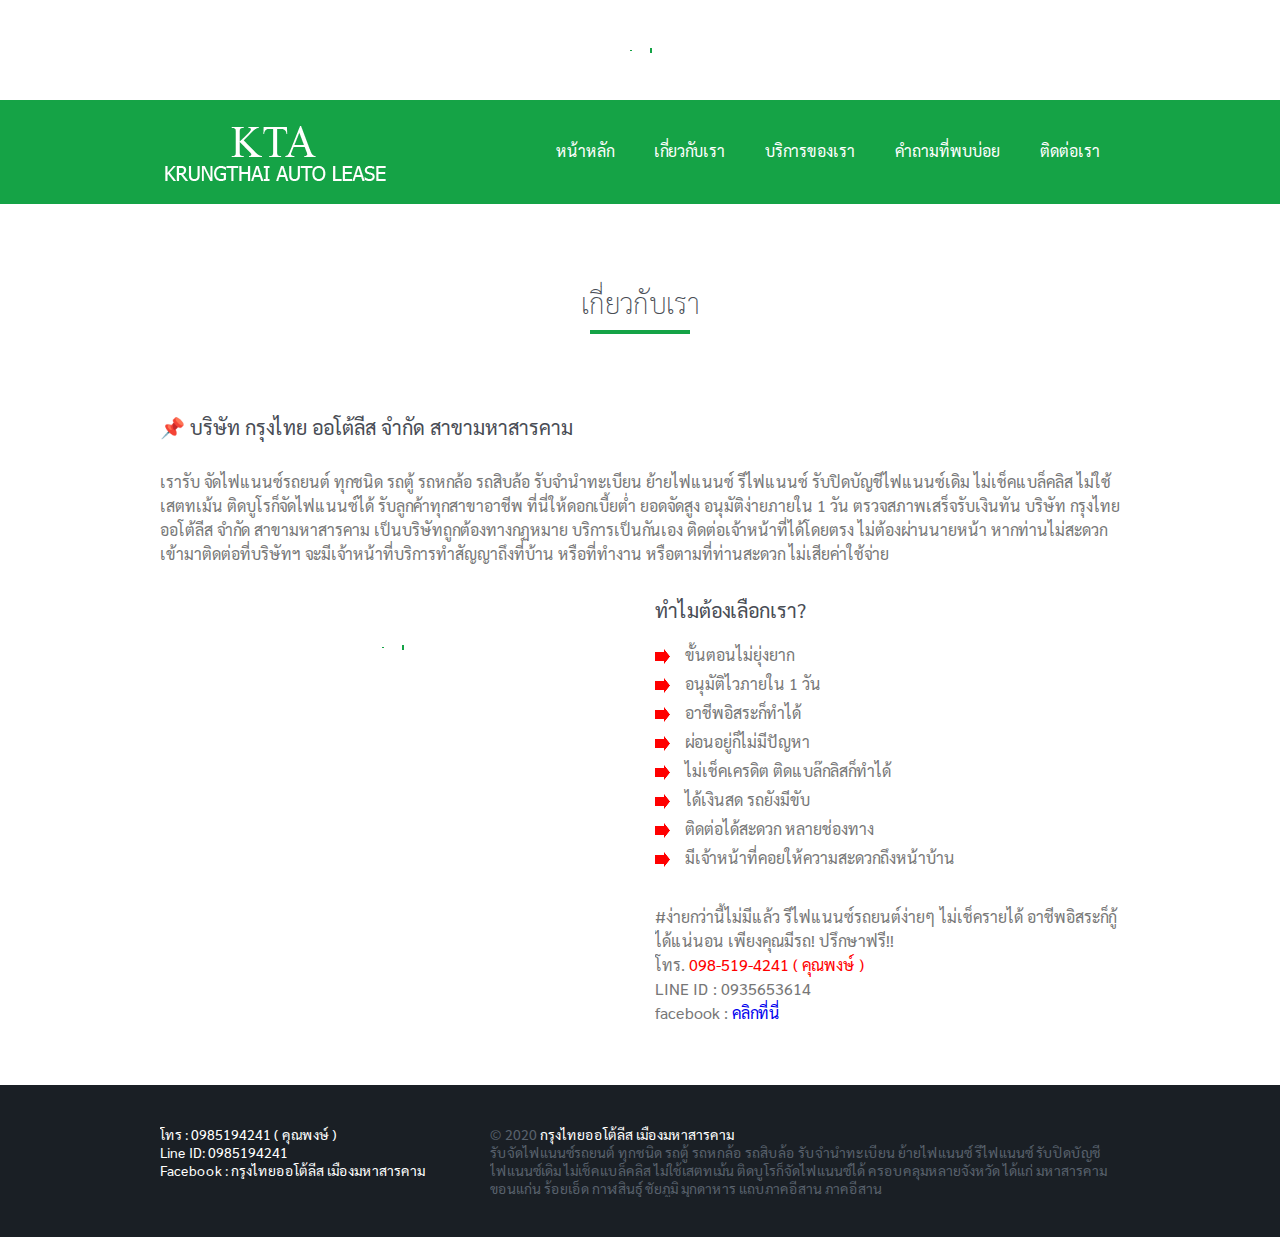
==== commit 089e2eea: "7" ====
--- a/about.html
+++ b/about.html
@@ -157,21 +157,13 @@
 
                 <div class="layout-p-50x50 clear-fix">
                     <div class="column-left">
-                        <h4 class="">อัตราดอกเบี้ยจัดไฟแนนซ์รถยนต์มือสอง รายปี 2560</h4>
-                        <p class="">📌 ระยะเวลาต่ำสุดในการผ่านชำระ 1 ปี</p>
-                        <!-- /Header -->
-
-                        <div class="gallery clear-fix preloader ">
-                            <!-- Portfolio list -->
-                            <ul class="team-list clear-fix ">
-                                <li>
-                                    <div class="layout-p-33x66 clear-fix ">
-                                        <img src="image/ratio.jpg">
-                                    </div>
-                                </li>
-
-
-                            </ul>
+                        <div class="nivo-slider-box clear-fix">
+
+                            <div class="nivo-slider preloader">
+                                <div class="preloader-image">
+                                    <img src="image/b1.jpg" alt="" />
+                                </div>
+                            </div>
                         </div>
                     </div>
 
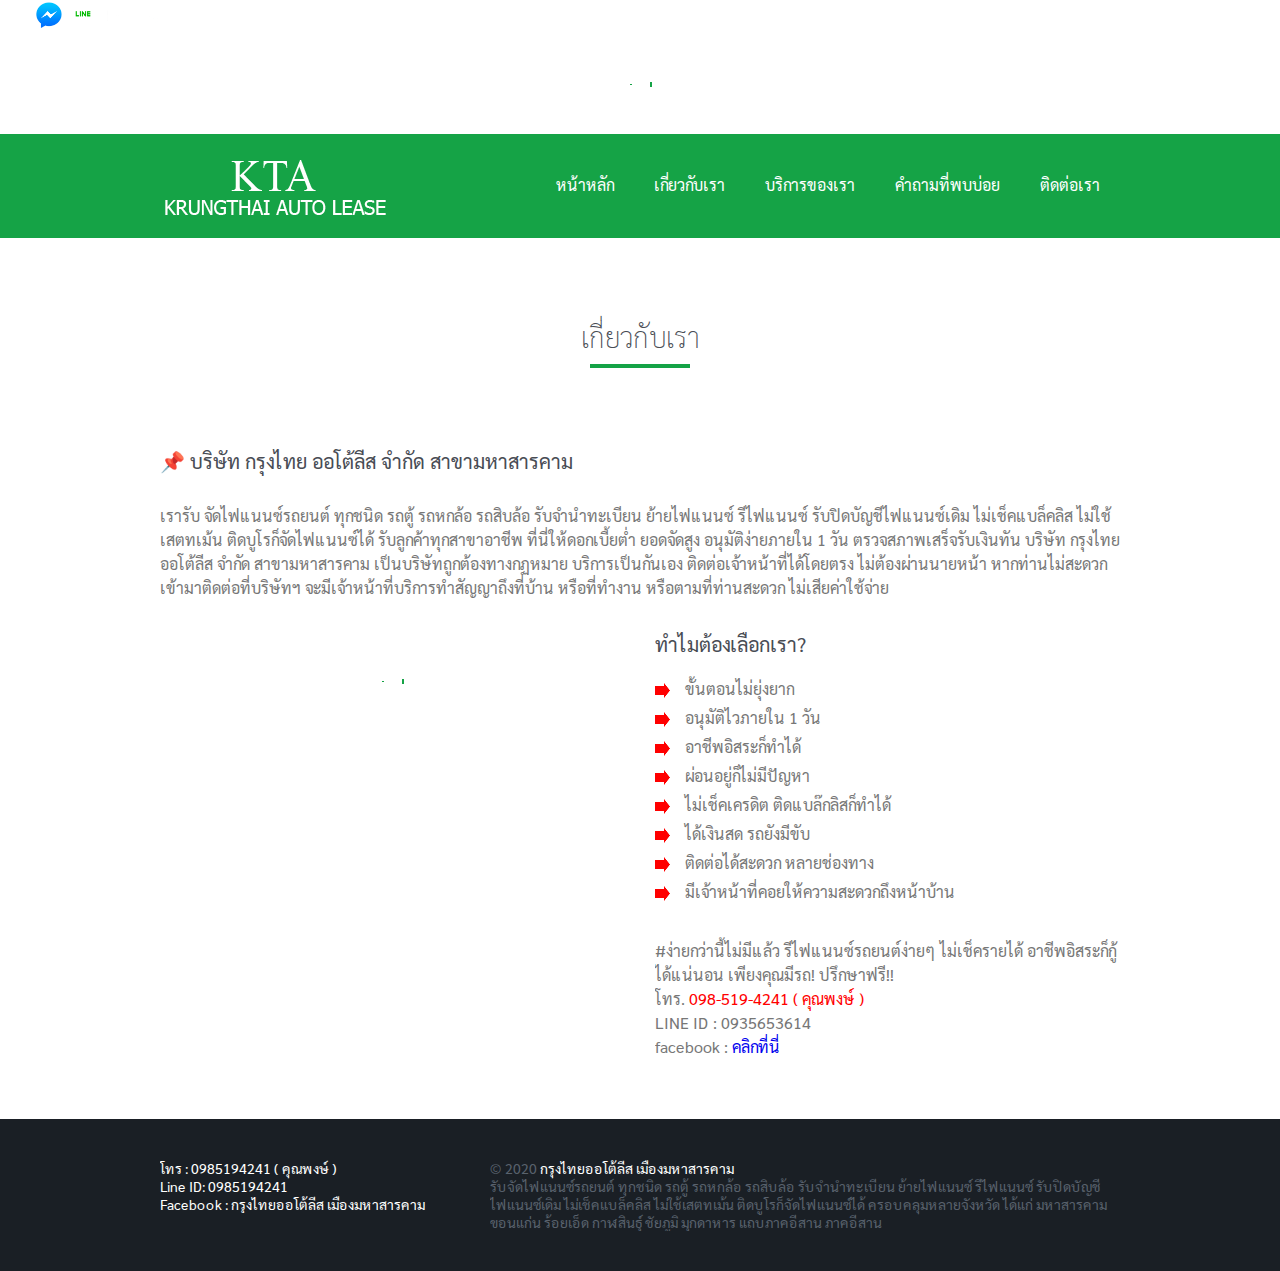
==== commit 7422610d: "5" ====
--- a/about.html
+++ b/about.html
@@ -64,6 +64,14 @@
 </head>
 
 <body>
+    <div  class="icon-bar">
+        <a href="https://www.facebook.com/pongsanart" class="facebook"><img src="image/facebook-icon.png"  height="30" width="30"></img></a>
+        <a href="https://m.me/pongsanart" class="twitter"><img src="image/Messenger_Icon.png"   height="30" width="30"></img></a>
+        <a href="https://line.me/ti/p/A-6GEts_IK" class="line"><img src="image/LINE_Icon.png"   height="30" width="30"></img></a>
+        <a href="mailto:pongsanartbb5@hotmail.com" class="linkedin"><img src="image/emailIcon.png"   height="30" width="30"></img></a>
+        <a href="tel:+66935653614" class="google"><img src="image/phoneicon.png"   height="30" width="30"></img></a>
+       
+    </div>
 
     <ul class="page-list">
 
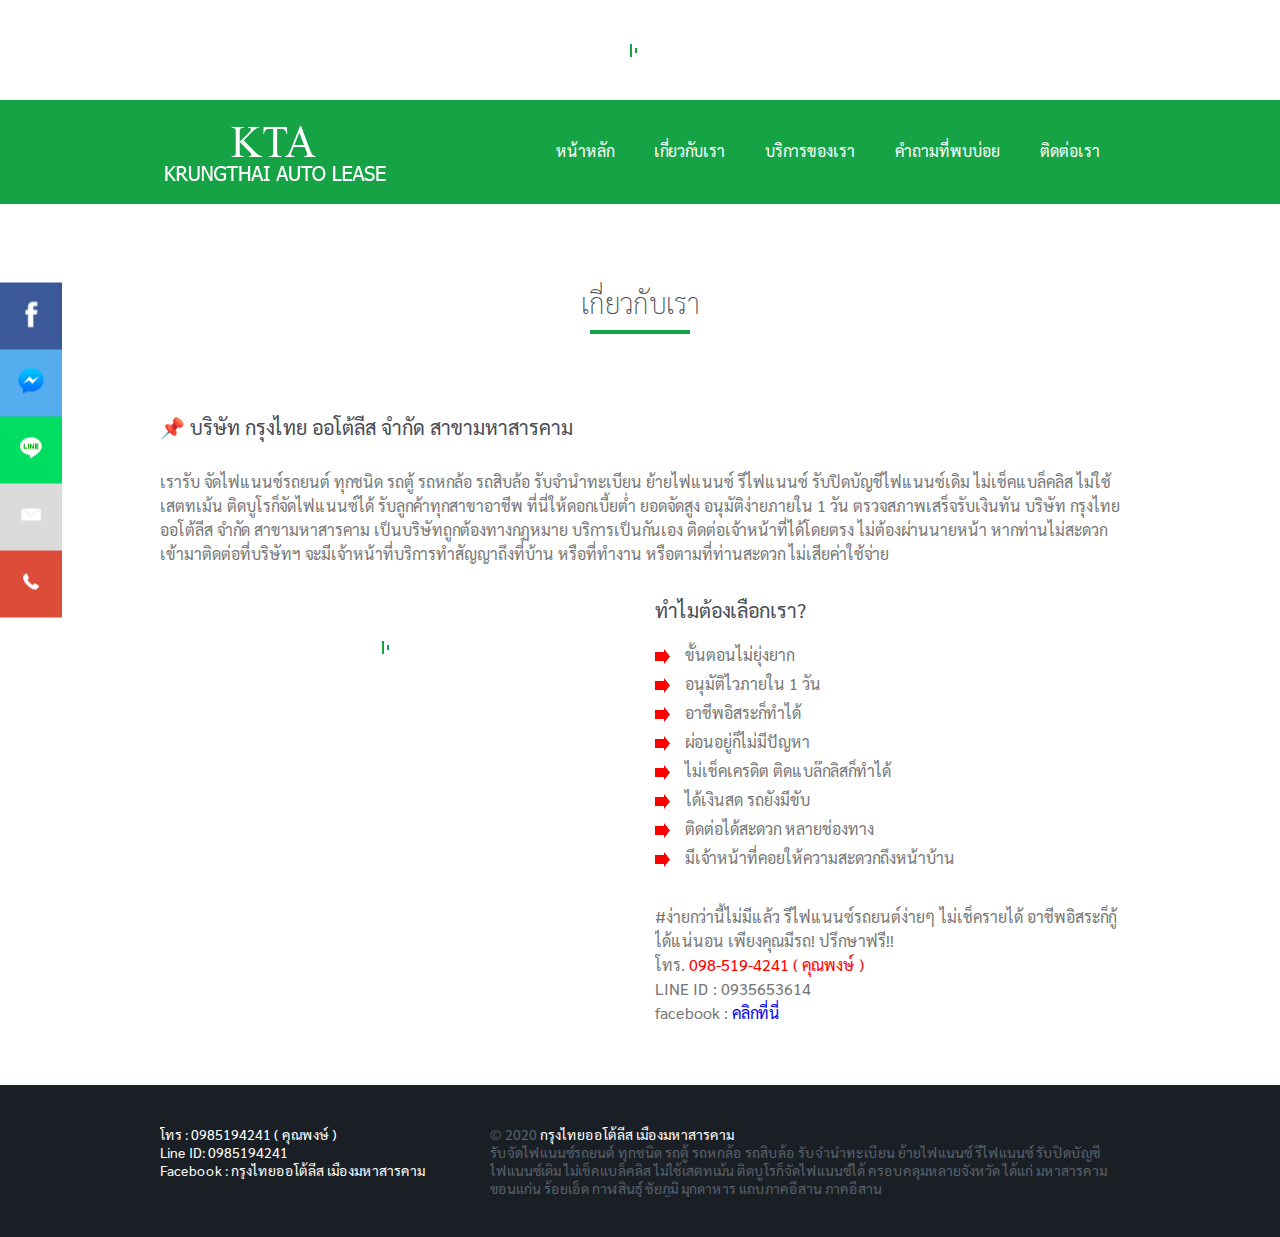
==== commit 82cb2acf: "6" ====
--- a/about.html
+++ b/about.html
@@ -17,7 +17,7 @@
     <link rel="stylesheet" type="text/css" href="style/jquery-ui/jquery-ui.css" />
     <link rel="stylesheet" type="text/css" href="style/fancybox/jquery.fancybox.css" />
     <link rel="stylesheet" type="text/css" href="style/fancybox/helpers/jquery.fancybox-buttons.css" />
-
+    <link rel="stylesheet" type="text/css" href="style/icon.css" />
     <link rel="stylesheet" type="text/css" href="style/style.css" />
     <link rel="stylesheet" type="text/css"
         href="http://fonts.googleapis.com/css?family=Source+Sans+Pro:200,300,400,600,700,900,200italic,300italic,400italic,600italic,700italic,900italic" />
--- a/style/icon.css
+++ b/style/icon.css
@@ -0,0 +1,113 @@
+@media only screen and (min-width: 601px) {
+
+.icon-bar {
+  position: fixed;
+  top: 50%;
+  -webkit-transform: translateY(50%);
+  -ms-transform: translateY(-50%);
+  transform: translateY(-50%);
+}
+
+.icon-bar a {
+  display: block;
+  text-align: center;
+  padding: 16px;
+  transition: all 0.3s ease;
+  color: white;
+  font-size: 20px;
+}
+
+.icon-bar a:hover {
+  background-color: #000;
+}
+
+.facebook {
+  background: #3B5998;
+  color: white;
+}
+
+.twitter {
+  background: #55ACEE;
+  color: white;
+}
+
+.google {
+  background: #dd4b39;
+  color: white;
+}
+
+.linkedin {
+  background: #DBDBDB;
+  color: white;
+}
+
+.youtube {
+  background: #bb0000;
+  color: white;
+}
+
+.line {
+  background: #00DD63;
+  color: white;
+}
+}
+
+
+
+@media only screen and (max-width: 600px) {
+
+  .icon-bar {
+    position: fixed;
+   left: 0;
+   bottom: 0;
+   width: 100%;
+   color: white;
+   text-align: center;
+
+  }
+
+  .icon-bar a {
+    float: left;
+    width: 20%;
+    text-align: center;
+    padding: 10px 0;
+    transition: all 0.3s ease;
+    color: white;
+    font-size: 36px;
+  }
+
+  .icon-bar a:hover {
+    background-color: #000;
+  }
+
+  .facebook {
+    background: #3B5998;
+    color: white;
+  }
+
+  .twitter {
+    background: #55ACEE;
+    color: white;
+  }
+
+  .google {
+    background: #dd4b39;
+    color: white;
+  }
+
+  .linkedin {
+    background: #DBDBDB;
+    color: white;
+  }
+
+  .youtube {
+    background: #bb0000;
+    color: white;
+  }
+
+  .line {
+    background: #00DD63;
+    color: white;
+  }
+
+}